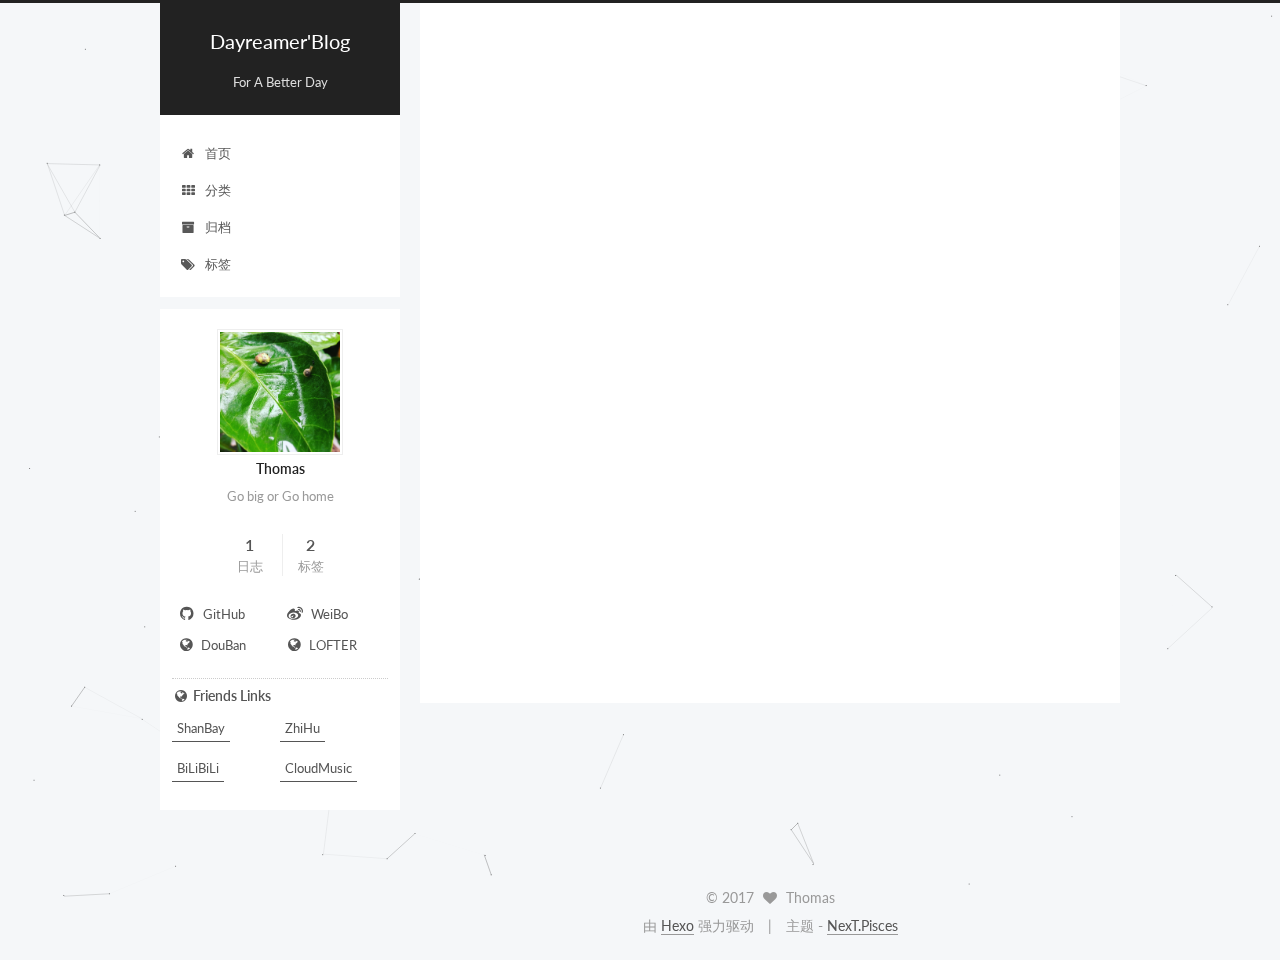
==== index.html @ f6766ced "Site updated: 2017-04-30 01:19:09" ====
<!doctype html>



  


<html class="theme-next pisces use-motion" lang="zh-Hans">
<head>
  <meta charset="UTF-8"/>
<meta http-equiv="X-UA-Compatible" content="IE=edge" />
<meta name="viewport" content="width=device-width, initial-scale=1, maximum-scale=1"/>






<meta http-equiv="Cache-Control" content="no-transform" />
<meta http-equiv="Cache-Control" content="no-siteapp" />















  
  
  <link href="/lib/fancybox/source/jquery.fancybox.css?v=2.1.5" rel="stylesheet" type="text/css" />




  
  
  
  

  
    
    
  

  

  

  

  

  
    
    
    <link href="//fonts.googleapis.com/css?family=Lato:300,300italic,400,400italic,700,700italic&subset=latin,latin-ext" rel="stylesheet" type="text/css">
  






<link href="/lib/font-awesome/css/font-awesome.min.css?v=4.6.2" rel="stylesheet" type="text/css" />

<link href="/css/main.css?v=5.1.1" rel="stylesheet" type="text/css" />


  <meta name="keywords" content="Hexo, NexT" />








  <link rel="shortcut icon" type="image/x-icon" href="/images/favicon.ico?v=5.1.1" />






<meta name="description" content="Go big or Go home">
<meta property="og:type" content="website">
<meta property="og:title" content="Dayreamer'Blog">
<meta property="og:url" content="http://yoursite.com/index.html">
<meta property="og:site_name" content="Dayreamer'Blog">
<meta property="og:description" content="Go big or Go home">
<meta name="twitter:card" content="summary">
<meta name="twitter:title" content="Dayreamer'Blog">
<meta name="twitter:description" content="Go big or Go home">



<script type="text/javascript" id="hexo.configurations">
  var NexT = window.NexT || {};
  var CONFIG = {
    root: '/',
    scheme: 'Pisces',
    sidebar: {"position":"left","display":"post","offset":12,"offset_float":0,"b2t":false,"scrollpercent":true},
    fancybox: true,
    motion: true,
    duoshuo: {
      userId: '0',
      author: '博主'
    },
    algolia: {
      applicationID: '',
      apiKey: '',
      indexName: '',
      hits: {"per_page":10},
      labels: {"input_placeholder":"Search for Posts","hits_empty":"We didn't find any results for the search: ${query}","hits_stats":"${hits} results found in ${time} ms"}
    }
  };
</script>



  <link rel="canonical" href="http://yoursite.com/"/>





  <title>Dayreamer'Blog</title>
</head>

<body itemscope itemtype="http://schema.org/WebPage" lang="zh-Hans">

  





  <script type="text/javascript">
    var _hmt = _hmt || [];
    (function() {
      var hm = document.createElement("script");
      hm.src = "https://hm.baidu.com/hm.js?fa75786626c58e3095fc54d3f6f191ac";
      var s = document.getElementsByTagName("script")[0];
      s.parentNode.insertBefore(hm, s);
    })();
  </script>










  
  
    
  

  <div class="container sidebar-position-left 
   page-home 
 ">
    <div class="headband"></div>

    <header id="header" class="header" itemscope itemtype="http://schema.org/WPHeader">
      <div class="header-inner"><div class="site-brand-wrapper">
  <div class="site-meta ">
    

    <div class="custom-logo-site-title">
      <a href="/"  class="brand" rel="start">
        <span class="logo-line-before"><i></i></span>
        <span class="site-title">Dayreamer'Blog</span>
        <span class="logo-line-after"><i></i></span>
      </a>
    </div>
      
        <p class="site-subtitle">For A Better Day</p>
      
  </div>

  <div class="site-nav-toggle">
    <button>
      <span class="btn-bar"></span>
      <span class="btn-bar"></span>
      <span class="btn-bar"></span>
    </button>
  </div>
</div>

<nav class="site-nav">
  

  
    <ul id="menu" class="menu">
      
        
        <li class="menu-item menu-item-home">
          <a href="/" rel="section">
            
              <i class="menu-item-icon fa fa-fw fa-home"></i> <br />
            
            首页
          </a>
        </li>
      
        
        <li class="menu-item menu-item-categories">
          <a href="/categories" rel="section">
            
              <i class="menu-item-icon fa fa-fw fa-th"></i> <br />
            
            分类
          </a>
        </li>
      
        
        <li class="menu-item menu-item-archives">
          <a href="/archives" rel="section">
            
              <i class="menu-item-icon fa fa-fw fa-archive"></i> <br />
            
            归档
          </a>
        </li>
      
        
        <li class="menu-item menu-item-tags">
          <a href="/tags" rel="section">
            
              <i class="menu-item-icon fa fa-fw fa-tags"></i> <br />
            
            标签
          </a>
        </li>
      

      
    </ul>
  

  
</nav>



 </div>
    </header>

    <main id="main" class="main">
      <div class="main-inner">
        <div class="content-wrap">
          <div id="content" class="content">
            
  <section id="posts" class="posts-expand">
    
      

  

  
  
  

  <article class="post post-type-normal " itemscope itemtype="http://schema.org/Article">
    <link itemprop="mainEntityOfPage" href="http://yoursite.com/2017/04/24/开篇/">

    <span hidden itemprop="author" itemscope itemtype="http://schema.org/Person">
      <meta itemprop="name" content="Thomas">
      <meta itemprop="description" content="">
      <meta itemprop="image" content="/uploads/avatar5.jpg">
    </span>

    <span hidden itemprop="publisher" itemscope itemtype="http://schema.org/Organization">
      <meta itemprop="name" content="Dayreamer'Blog">
    </span>

    
      <header class="post-header">

        
        
          <h1 class="post-title" itemprop="name headline">
            
            
              
                
                <a class="post-title-link" href="/2017/04/24/开篇/" itemprop="url">
                  First Shot
                </a>
              
            
          </h1>
        

        <div class="post-meta">
          <span class="post-time">
            
              <span class="post-meta-item-icon">
                <i class="fa fa-calendar-o"></i>
              </span>
              
                <span class="post-meta-item-text">发表于</span>
              
              <time title="创建于" itemprop="dateCreated datePublished" datetime="2017-04-24T21:05:48+08:00">
                2017-04-24
              </time>
            

            

            
          </span>

          

          
            
          

          
          

          

          

          

        </div>
      </header>
    

    <div class="post-body" itemprop="articleBody">

      
      

      
        
          <h1 id="搭建博客的原因"><a href="#搭建博客的原因" class="headerlink" title="搭建博客的原因"></a>搭建博客的原因</h1><p><br></p>
<p>　　很早之前就有自己建站搭博客的想法，可是作为一个非处女座完美主义者常常犹犹豫豫，未曾积极地尝试一下。这种完美主义倾向渐渐显露出侵害人格的一面，发展下去就是晚期的拖延症，同样强烈感觉是愈演愈烈的节奏。一面对自己要求越来越高，觉得一开始做的不完美就不愿意立刻行动；另一方面对周围的任何人事都充满了厌恶的情感。<br/><br>　　突然间想到自己这个样子好可怕，感觉到这就是别人口中冥顽不灵那类人。就如鲁迅先生说的那样：</p>
<blockquote>
<p>“不在沉默中爆发，就在沉默中消亡。”</p>
</blockquote>
          <!--noindex-->
          <div class="post-button text-center">
            <a class="btn" href="/2017/04/24/开篇/#more" rel="contents">
              阅读全文 &raquo;
            </a>
          </div>
          <!--/noindex-->
        
      
    </div>

    <div>
      
    </div>

    <div>
      
    </div>

    <div>
      
    </div>

    <footer class="post-footer">
      

      

      

      
      
        <div class="post-eof"></div>
      
    </footer>
  </article>


    
  </section>

  


          </div>
          


          

        </div>
        
          
  
  <div class="sidebar-toggle">
    <div class="sidebar-toggle-line-wrap">
      <span class="sidebar-toggle-line sidebar-toggle-line-first"></span>
      <span class="sidebar-toggle-line sidebar-toggle-line-middle"></span>
      <span class="sidebar-toggle-line sidebar-toggle-line-last"></span>
    </div>
  </div>

  <aside id="sidebar" class="sidebar">
    <div class="sidebar-inner">

      

      

      <section class="site-overview sidebar-panel sidebar-panel-active">
        <div class="site-author motion-element" itemprop="author" itemscope itemtype="http://schema.org/Person">
          <img class="site-author-image" itemprop="image"
               src="/uploads/avatar5.jpg"
               alt="Thomas" />
          <p class="site-author-name" itemprop="name">Thomas</p>
           
              <p class="site-description motion-element" itemprop="description">Go big or Go home</p>
          
        </div>
        <nav class="site-state motion-element">

          
            <div class="site-state-item site-state-posts">
              <a href="/archives">
                <span class="site-state-item-count">1</span>
                <span class="site-state-item-name">日志</span>
              </a>
            </div>
          

          

          
            
            
            <div class="site-state-item site-state-tags">
              
                <span class="site-state-item-count">2</span>
                <span class="site-state-item-name">标签</span>
              
            </div>
          

        </nav>

        

        <div class="links-of-author motion-element">
          
            
              <span class="links-of-author-item">
                <a href="https://github.com/deamonliang/" target="_blank" title="GitHub">
                  
                    <i class="fa fa-fw fa-github"></i>
                  
                  GitHub
                </a>
              </span>
            
              <span class="links-of-author-item">
                <a href="http://weibo.com/p/1005051856942305/home?from=page_100505&mod=TAB&is_all=1#place/" target="_blank" title="WeiBo">
                  
                    <i class="fa fa-fw fa-weibo"></i>
                  
                  WeiBo
                </a>
              </span>
            
              <span class="links-of-author-item">
                <a href="https://www.douban.com/people/40174459/" target="_blank" title="DouBan">
                  
                    <i class="fa fa-fw fa-globe"></i>
                  
                  DouBan
                </a>
              </span>
            
              <span class="links-of-author-item">
                <a href="http://danny-light.lofter.com/" target="_blank" title="LOFTER">
                  
                    <i class="fa fa-fw fa-globe"></i>
                  
                  LOFTER
                </a>
              </span>
            
          
        </div>

        
        

        
        
          <div class="links-of-blogroll motion-element links-of-blogroll-inline">
            <div class="links-of-blogroll-title">
              <i class="fa  fa-fw fa-globe"></i>
              Friends Links
            </div>
            <ul class="links-of-blogroll-list">
              
                <li class="links-of-blogroll-item">
                  <a href="https://www.shanbay.com/" title="ShanBay" target="_blank">ShanBay</a>
                </li>
              
                <li class="links-of-blogroll-item">
                  <a href="https://www.zhihu.com/" title="ZhiHu" target="_blank">ZhiHu</a>
                </li>
              
                <li class="links-of-blogroll-item">
                  <a href="http://www.bilibili.com/" title="BiLiBiLi" target="_blank">BiLiBiLi</a>
                </li>
              
                <li class="links-of-blogroll-item">
                  <a href="http://music.163.com/" title="CloudMusic" target="_blank">CloudMusic</a>
                </li>
              
            </ul>
          </div>
        

        


      </section>

      

      

    </div>
  </aside>


        
      </div>
    </main>

    <footer id="footer" class="footer">
      <div class="footer-inner">
        <div class="copyright" >
  
  &copy; 
  <span itemprop="copyrightYear">2017</span>
  <span class="with-love">
    <i class="fa fa-heart"></i>
  </span>
  <span class="author" itemprop="copyrightHolder">Thomas</span>
</div>


<div class="powered-by">
  由 <a class="theme-link" href="https://hexo.io">Hexo</a> 强力驱动
</div>

<div class="theme-info">
  主题 -
  <a class="theme-link" href="https://github.com/iissnan/hexo-theme-next">
    NexT.Pisces
  </a>
</div>


        

        
      </div>
    </footer>

    
      <div class="back-to-top">
        <i class="fa fa-arrow-up"></i>
        
          <span id="scrollpercent"><span>0</span>%</span>
        
      </div>
    

  </div>

  

<script type="text/javascript">
  if (Object.prototype.toString.call(window.Promise) !== '[object Function]') {
    window.Promise = null;
  }
</script>









  


  











  
  <script type="text/javascript" src="/lib/jquery/index.js?v=2.1.3"></script>

  
  <script type="text/javascript" src="/lib/fastclick/lib/fastclick.min.js?v=1.0.6"></script>

  
  <script type="text/javascript" src="/lib/jquery_lazyload/jquery.lazyload.js?v=1.9.7"></script>

  
  <script type="text/javascript" src="/lib/velocity/velocity.min.js?v=1.2.1"></script>

  
  <script type="text/javascript" src="/lib/velocity/velocity.ui.min.js?v=1.2.1"></script>

  
  <script type="text/javascript" src="/lib/fancybox/source/jquery.fancybox.pack.js?v=2.1.5"></script>

  
  <script type="text/javascript" src="/lib/canvas-nest/canvas-nest.min.js"></script>


  


  <script type="text/javascript" src="/js/src/utils.js?v=5.1.1"></script>

  <script type="text/javascript" src="/js/src/motion.js?v=5.1.1"></script>



  
  


  <script type="text/javascript" src="/js/src/affix.js?v=5.1.1"></script>

  <script type="text/javascript" src="/js/src/schemes/pisces.js?v=5.1.1"></script>



  

  


  <script type="text/javascript" src="/js/src/bootstrap.js?v=5.1.1"></script>



  


  




	





  
    
    <script>
      var cloudTieConfig = {
        url: document.location.href, 
        sourceId: "",
        productKey: "25188c0e42d94dc2b8a0b5370835793b",
        target: "cloud-tie-wrapper"
      };
    </script>
    <script src="https://img1.ws.126.net/f2e/tie/yun/sdk/loader.js"></script>
  










  





  

  

  

  

  

</body>
</html>
---- css/main.css ----
/* normalize.css v3.0.2 | MIT License | git.io/normalize */
html {
  font-family: sans-serif; /* 1 */
  -ms-text-size-adjust: 100%; /* 2 */
  -webkit-text-size-adjust: 100%; /* 2 */
}
body {
  margin: 0;
}
article,
aside,
details,
figcaption,
figure,
footer,
header,
hgroup,
main,
menu,
nav,
section,
summary {
  display: block;
}
audio,
canvas,
progress,
video {
  display: inline-block; /* 1 */
  vertical-align: baseline; /* 2 */
}
audio:not([controls]) {
  display: none;
  height: 0;
}
[hidden],
template {
  display: none;
}
a {
  background-color: transparent;
}
a:active,
a:hover {
  outline: 0;
}
abbr[title] {
  border-bottom: 1px dotted;
}
b,
strong {
  font-weight: bold;
}
dfn {
  font-style: italic;
}
h1 {
  font-size: 2em;
  margin: 0.67em 0;
}
mark {
  background: #ff0;
  color: #000;
}
small {
  font-size: 80%;
}
sub,
sup {
  font-size: 75%;
  line-height: 0;
  position: relative;
  vertical-align: baseline;
}
sup {
  top: -0.5em;
}
sub {
  bottom: -0.25em;
}
img {
  border: 0;
}
svg:not(:root) {
  overflow: hidden;
}
figure {
  margin: 1em 40px;
}
hr {
  -moz-box-sizing: content-box;
  box-sizing: content-box;
  height: 0;
}
pre {
  overflow: auto;
}
code,
kbd,
pre,
samp {
  font-family: monospace, monospace;
  font-size: 1em;
}
button,
input,
optgroup,
select,
textarea {
  color: inherit; /* 1 */
  font: inherit; /* 2 */
  margin: 0; /* 3 */
}
button {
  overflow: visible;
}
button,
select {
  text-transform: none;
}
button,
html input[type="button"],
input[type="reset"],
input[type="submit"] {
  -webkit-appearance: button; /* 2 */
  cursor: pointer; /* 3 */
}
button[disabled],
html input[disabled] {
  cursor: default;
}
button::-moz-focus-inner,
input::-moz-focus-inner {
  border: 0;
  padding: 0;
}
input {
  line-height: normal;
}
input[type="checkbox"],
input[type="radio"] {
  box-sizing: border-box; /* 1 */
  padding: 0; /* 2 */
}
input[type="number"]::-webkit-inner-spin-button,
input[type="number"]::-webkit-outer-spin-button {
  height: auto;
}
input[type="search"] {
  -webkit-appearance: textfield; /* 1 */
  -moz-box-sizing: content-box;
  -webkit-box-sizing: content-box; /* 2 */
  box-sizing: content-box;
}
input[type="search"]::-webkit-search-cancel-button,
input[type="search"]::-webkit-search-decoration {
  -webkit-appearance: none;
}
fieldset {
  border: 1px solid #c0c0c0;
  margin: 0 2px;
  padding: 0.35em 0.625em 0.75em;
}
legend {
  border: 0; /* 1 */
  padding: 0; /* 2 */
}
textarea {
  overflow: auto;
}
optgroup {
  font-weight: bold;
}
table {
  border-collapse: collapse;
  border-spacing: 0;
}
td,
th {
  padding: 0;
}
::selection {
  background: #262a30;
  color: #fff;
}
body {
  position: relative;
  font-family: 'Lato', "PingFang SC", "Microsoft YaHei", sans-serif;
  font-size: 14px;
  line-height: 2;
  color: #555;
  background: #f5f7f9;
}
@media (max-width: 767px) {
  body {
    padding-right: 0 !important;
  }
}
@media (min-width: 768px) and (max-width: 991px) {
  body {
    padding-right: 0 !important;
  }
}
@media (min-width: 1600px) {
  body {
    font-size: 16px;
  }
}
h1,
h2,
h3,
h4,
h5,
h6 {
  margin: 0;
  padding: 0;
  font-weight: bold;
  line-height: 1.5;
  font-family: 'Lato', "PingFang SC", "Microsoft YaHei", sans-serif;
}
h2,
h3,
h4,
h5,
h6 {
  margin: 20px 0 15px;
}
h1 {
  font-size: 22px;
}
@media (max-width: 767px) {
  h1 {
    font-size: 18px;
  }
}
h2 {
  font-size: 20px;
}
@media (max-width: 767px) {
  h2 {
    font-size: 16px;
  }
}
h3 {
  font-size: 18px;
}
@media (max-width: 767px) {
  h3 {
    font-size: 14px;
  }
}
h4 {
  font-size: 16px;
}
@media (max-width: 767px) {
  h4 {
    font-size: 12px;
  }
}
h5 {
  font-size: 14px;
}
@media (max-width: 767px) {
  h5 {
    font-size: 10px;
  }
}
h6 {
  font-size: 12px;
}
@media (max-width: 767px) {
  h6 {
    font-size: 8px;
  }
}
p {
  margin: 0 0 25px 0;
}
a {
  color: #555;
  text-decoration: none;
  border-bottom: 1px solid #999;
  word-wrap: break-word;
}
a:hover {
  color: #222;
  border-bottom-color: #222;
}
blockquote {
  margin: 0;
  padding: 0;
}
img {
  display: block;
  margin: auto;
  max-width: 100%;
  height: auto;
}
hr {
  margin: 40px 0;
  height: 3px;
  border: none;
  background-color: #ddd;
  background-image: repeating-linear-gradient(-45deg, #fff, #fff 4px, transparent 4px, transparent 8px);
}
blockquote {
  padding: 0 15px;
  color: #666;
  border-left: 4px solid #ddd;
}
blockquote cite::before {
  content: "-";
  padding: 0 5px;
}
dt {
  font-weight: 700;
}
dd {
  margin: 0;
  padding: 0;
}
.text-left {
  text-align: left;
}
.text-center {
  text-align: center;
}
.text-right {
  text-align: right;
}
.text-justify {
  text-align: justify;
}
.text-nowrap {
  white-space: nowrap;
}
.text-lowercase {
  text-transform: lowercase;
}
.text-uppercase {
  text-transform: uppercase;
}
.text-capitalize {
  text-transform: capitalize;
}
.center-block {
  display: block;
  margin-left: auto;
  margin-right: auto;
}
.clearfix:before,
.clearfix:after {
  content: " ";
  display: table;
}
.clearfix:after {
  clear: both;
}
.pullquote {
  width: 45%;
}
.pullquote.left {
  float: left;
  margin-left: 5px;
  margin-right: 10px;
}
.pullquote.right {
  float: right;
  margin-left: 10px;
  margin-right: 5px;
}
.affix.affix.affix {
  position: fixed;
}
.translation {
  margin-top: -20px;
  font-size: 14px;
  color: #999;
}
.scrollbar-measure {
  width: 100px;
  height: 100px;
  overflow: scroll;
  position: absolute;
  top: -9999px;
}
.use-motion .motion-element {
  opacity: 0;
}
table {
  margin: 20px 0;
  width: 100%;
  border-collapse: collapse;
  border-spacing: 0;
  border: 1px solid #ddd;
  font-size: 14px;
  table-layout: fixed;
  word-wrap: break-all;
}
table>tbody>tr:nth-of-type(odd) {
  background-color: #f9f9f9;
}
table>tbody>tr:hover {
  background-color: #f5f5f5;
}
caption,
th,
td {
  padding: 8px;
  text-align: left;
  vertical-align: middle;
  font-weight: normal;
}
th,
td {
  border-bottom: 3px solid #ddd;
  border-right: 1px solid #eee;
}
th {
  padding-bottom: 10px;
  font-weight: 700;
}
td {
  border-bottom-width: 1px;
}
html,
body {
  height: 100%;
}
.container {
  position: relative;
  min-height: 100%;
}
.header-inner {
  margin: 0 auto;
  padding: 100px 0 70px;
  width: 700px;
}
@media (min-width: 1600px) {
  .container .header-inner {
    width: 900px;
  }
}
.main {
  padding-bottom: 150px;
}
.main-inner {
  margin: 0 auto;
  width: 700px;
}
@media (min-width: 1600px) {
  .container .main-inner {
    width: 900px;
  }
}
.footer {
  position: absolute;
  left: 0;
  bottom: 0;
  width: 100%;
  min-height: 50px;
}
.footer-inner {
  box-sizing: border-box;
  margin: 20px auto;
  width: 700px;
}
@media (min-width: 1600px) {
  .container .footer-inner {
    width: 900px;
  }
}
pre,
.highlight {
  overflow: auto;
  margin: 20px 0;
  padding: 0;
  font-size: 13px;
  color: #4d4d4c;
  background: #f7f7f7;
  line-height: 1.6;
}
pre,
code {
  font-family: consolas, Menlo, "PingFang SC", "Microsoft YaHei", monospace;
}
code {
  padding: 2px 4px;
  word-wrap: break-word;
  color: #555;
  background: #eee;
  border-radius: 3px;
  font-size: 13px;
}
pre code {
  padding: 0;
  color: #4d4d4c;
  background: none;
  text-shadow: none;
}
.highlight {
  border-radius: 1px;
}
.highlight pre {
  border: none;
  margin: 0;
  padding: 10px 0;
}
.highlight table {
  margin: 0;
  width: auto;
  border: none;
}
.highlight td {
  border: none;
  padding: 0;
}
.highlight figcaption {
  font-size: 1em;
  color: #4d4d4c;
  line-height: 1em;
  margin-bottom: 1em;
}
.highlight figcaption:before,
.highlight figcaption:after {
  content: " ";
  display: table;
}
.highlight figcaption:after {
  clear: both;
}
.highlight figcaption a {
  float: right;
  color: #4d4d4c;
}
.highlight figcaption a:hover {
  border-bottom-color: #4d4d4c;
}
.highlight .gutter pre {
  padding-left: 10px;
  padding-right: 10px;
  color: #869194;
  text-align: right;
  background-color: #eff2f3;
}
.highlight .code pre {
  width: 100%;
  padding-left: 10px;
  padding-right: 10px;
  background-color: #f7f7f7;
}
.highlight .line {
  height: 20px;
}
.gutter {
  -webkit-user-select: none;
  -moz-user-select: none;
  -ms-user-select: none;
  user-select: none;
}
.gist table {
  width: auto;
}
.gist table td {
  border: none;
}
pre .deletion {
  background: #fdd;
}
pre .addition {
  background: #dfd;
}
pre .meta {
  color: #8959a8;
}
pre .comment {
  color: #8e908c;
}
pre .variable,
pre .attribute,
pre .tag,
pre .regexp,
pre .ruby .constant,
pre .xml .tag .title,
pre .xml .pi,
pre .xml .doctype,
pre .html .doctype,
pre .css .id,
pre .css .class,
pre .css .pseudo {
  color: #c82829;
}
pre .number,
pre .preprocessor,
pre .built_in,
pre .literal,
pre .params,
pre .constant,
pre .command {
  color: #f5871f;
}
pre .ruby .class .title,
pre .css .rules .attribute,
pre .string,
pre .value,
pre .inheritance,
pre .header,
pre .ruby .symbol,
pre .xml .cdata,
pre .special,
pre .number,
pre .formula {
  color: #718c00;
}
pre .title,
pre .css .hexcolor {
  color: #3e999f;
}
pre .function,
pre .python .decorator,
pre .python .title,
pre .ruby .function .title,
pre .ruby .title .keyword,
pre .perl .sub,
pre .javascript .title,
pre .coffeescript .title {
  color: #4271ae;
}
pre .keyword,
pre .javascript .function {
  color: #8959a8;
}
.full-image.full-image.full-image {
  border: none;
  max-width: 100%;
  width: auto;
  margin: 20px auto;
}
@media (min-width: 992px) {
  .full-image.full-image.full-image {
    max-width: none;
    width: 118%;
    margin: 0 -9%;
  }
}
.blockquote-center,
.page-home .post-type-quote blockquote,
.page-post-detail .post-type-quote blockquote {
  position: relative;
  margin: 40px 0;
  padding: 0;
  border-left: none;
  text-align: center;
}
.blockquote-center::before,
.page-home .post-type-quote blockquote::before,
.page-post-detail .post-type-quote blockquote::before,
.blockquote-center::after,
.page-home .post-type-quote blockquote::after,
.page-post-detail .post-type-quote blockquote::after {
  position: absolute;
  content: ' ';
  display: block;
  width: 100%;
  height: 24px;
  opacity: 0.2;
  background-repeat: no-repeat;
  background-position: 0 -6px;
  background-size: 22px 22px;
}
.blockquote-center::before,
.page-home .post-type-quote blockquote::before,
.page-post-detail .post-type-quote blockquote::before {
  top: -20px;
  background-image: url("../images/quote-l.svg");
  border-top: 1px solid #ccc;
}
.blockquote-center::after,
.page-home .post-type-quote blockquote::after,
.page-post-detail .post-type-quote blockquote::after {
  bottom: -20px;
  background-image: url("../images/quote-r.svg");
  border-bottom: 1px solid #ccc;
  background-position: 100% 8px;
}
.blockquote-center p,
.page-home .post-type-quote blockquote p,
.page-post-detail .post-type-quote blockquote p,
.blockquote-center div,
.page-home .post-type-quote blockquote div,
.page-post-detail .post-type-quote blockquote div {
  text-align: center;
}
.post .post-body .group-picture img {
  box-sizing: border-box;
  padding: 0 3px;
  border: none;
}
.post .group-picture-row {
  overflow: hidden;
  margin-top: 6px;
}
.post .group-picture-row:first-child {
  margin-top: 0;
}
.post .group-picture-column {
  float: left;
}
.page-post-detail .post-body .group-picture-column {
  float: none;
  margin-top: 10px;
  width: auto !important;
}
.page-post-detail .post-body .group-picture-column img {
  margin: 0 auto;
}
.page-archive .group-picture-container {
  overflow: hidden;
}
.page-archive .group-picture-row {
  float: left;
}
.page-archive .group-picture-row:first-child {
  margin-top: 6px;
}
.page-archive .group-picture-column {
  max-width: 150px;
  max-height: 150px;
}
.note {
  padding: 20px;
  margin: 20px 0;
  border: 1px solid #eee;
  border-left-width: 5px;
  border-radius: 3px;
}
.note h2,
.note h3,
.note h4,
.note h5,
.note h6 {
  margin-top: 0;
  margin-bottom: 5px;
}
.note p:last-child {
  margin-bottom: 0;
}
.note code {
  border-radius: 3px;
}
.note+.note {
  margin-top: -5px;
}
.default {
  border-left-color: #777;
}
.default h2,
.default h3,
.default h4,
.default h5,
.default h6 {
  color: #777;
}
.primary {
  border-left-color: #428bca;
}
.primary h2,
.primary h3,
.primary h4,
.primary h5,
.primary h6 {
  color: #428bca;
}
.success {
  border-left-color: #5cb85c;
}
.success h2,
.success h3,
.success h4,
.success h5,
.success h6 {
  color: #5cb85c;
}
.danger {
  border-left-color: #d9534f;
}
.danger h2,
.danger h3,
.danger h4,
.danger h5,
.danger h6 {
  color: #d9534f;
}
.warning {
  border-left-color: #f0ad4e;
}
.warning h2,
.warning h3,
.warning h4,
.warning h5,
.warning h6 {
  color: #f0ad4e;
}
.info {
  border-left-color: #5bc0de;
}
.info h2,
.info h3,
.info h4,
.info h5,
.info h6 {
  color: #5bc0de;
}
.btn {
  display: inline-block;
  padding: 0 20px;
  font-size: 14px;
  color: #fff;
  background: #222;
  border: 2px solid #555;
  text-decoration: none;
  border-radius: 0;
  transition-property: background-color;
  transition-duration: 0.2s;
  transition-timing-function: ease-in-out;
  transition-delay: 0s;
}
.btn:hover,
.post-button .btn:hover {
  border-color: #222;
  color: #fff;
  background: #222;
}
.btn-bar {
  display: block;
  width: 22px;
  height: 2px;
  background: #555;
  border-radius: 1px;
}
.btn-bar+.btn-bar {
  margin-top: 4px;
}
.pagination {
  margin: 120px 0 40px;
  text-align: center;
  border-top: 1px solid #eee;
}
.page-number-basic,
.pagination .prev,
.pagination .next,
.pagination .page-number,
.pagination .space {
  display: inline-block;
  position: relative;
  top: -1px;
  margin: 0 10px;
  padding: 0 10px;
  line-height: 30px;
}
@media (max-width: 767px) {
  .page-number-basic,
  .pagination .prev,
  .pagination .next,
  .pagination .page-number,
  .pagination .space {
    margin: 0 5px;
  }
}
.pagination .prev,
.pagination .next,
.pagination .page-number {
  border-bottom: 0;
  border-top: 1px solid #eee;
  transition-property: border-color;
  transition-duration: 0.2s;
  transition-timing-function: ease-in-out;
  transition-delay: 0s;
}
.pagination .prev:hover,
.pagination .next:hover,
.pagination .page-number:hover {
  border-top-color: #222;
}
.pagination .space {
  padding: 0;
  margin: 0;
}
.pagination .prev {
  margin-left: 0;
}
.pagination .next {
  margin-right: 0;
}
.pagination .page-number.current {
  color: #fff;
  background: #ccc;
  border-top-color: #ccc;
}
@media (max-width: 767px) {
  .pagination {
    border-top: none;
  }
  .pagination .prev,
  .pagination .next,
  .pagination .page-number {
    margin-bottom: 10px;
    border-top: 0;
    border-bottom: 1px solid #eee;
  }
  .pagination .prev:hover,
  .pagination .next:hover,
  .pagination .page-number:hover {
    border-bottom-color: #222;
  }
}
.comments {
  margin: 60px 20px 0;
}
.tag-cloud {
  text-align: center;
}
.tag-cloud a {
  display: inline-block;
  margin: 10px;
}
.back-to-top {
  box-sizing: border-box;
  position: fixed;
  bottom: -100px;
  right: 30px;
  z-index: 1050;
  padding: 0 6px;
  width: initial;
  background: #222;
  font-size: 12px;
  opacity: 0.6;
  color: #fff;
  cursor: pointer;
  text-align: center;
  -webkit-transform: translateZ(0);
  transition-property: bottom;
  transition-duration: 0.2s;
  transition-timing-function: ease-in-out;
  transition-delay: 0s;
}
@media (max-width: 767px) {
  .back-to-top {
    display: none;
  }
}
@media (min-width: 768px) and (max-width: 991px) {
  .back-to-top {
    display: none;
  }
}
.back-to-top.back-to-top-on {
  bottom: 30px;
}
.header {
  background: transparent;
}
.header-inner {
  position: relative;
}
.headband {
  height: 3px;
  background: #222;
}
.site-meta {
  margin: 0;
  text-align: center;
}
@media (max-width: 767px) {
  .site-meta {
    text-align: center;
  }
}
.brand {
  position: relative;
  display: inline-block;
  padding: 0 40px;
  color: #fff;
  background: #222;
  border-bottom: none;
}
.brand:hover {
  color: #fff;
}
.logo {
  display: inline-block;
  margin-right: 5px;
  line-height: 36px;
  vertical-align: top;
}
.site-title {
  display: inline-block;
  vertical-align: top;
  line-height: 36px;
  font-size: 20px;
  font-weight: normal;
  font-family: 'Lato', "PingFang SC", "Microsoft YaHei", sans-serif;
}
.site-subtitle {
  margin-top: 10px;
  font-size: 13px;
  color: #ddd;
}
.use-motion .brand {
  opacity: 0;
}
.use-motion .logo,
.use-motion .site-title,
.use-motion .site-subtitle {
  opacity: 0;
  position: relative;
  top: -10px;
}
.site-nav-toggle {
  display: none;
  position: absolute;
  top: 10px;
  left: 10px;
}
@media (max-width: 767px) {
  .site-nav-toggle {
    display: block;
  }
}
.site-nav-toggle button {
  margin-top: 2px;
  padding: 9px 10px;
  background: transparent;
  border: none;
}
@media (max-width: 767px) {
  .site-nav {
    display: none;
    margin: 0 -10px;
    padding: 0 10px;
    clear: both;
    border-top: 1px solid #ddd;
  }
}
@media (min-width: 768px) and (max-width: 991px) {
  .site-nav {
    display: block !important;
  }
}
@media (min-width: 992px) {
  .site-nav {
    display: block !important;
  }
}
.menu {
  margin-top: 20px;
  padding-left: 0;
  text-align: center;
}
.menu .menu-item {
  display: inline-block;
  margin: 0 10px;
  list-style: none;
}
@media screen and (max-width: 767px) {
  .menu .menu-item {
    margin-top: 10px;
  }
}
.menu .menu-item a {
  display: block;
  font-size: 13px;
  line-height: inherit;
  border-bottom: 1px solid transparent;
  transition-property: border-color;
  transition-duration: 0.2s;
  transition-timing-function: ease-in-out;
  transition-delay: 0s;
}
.menu .menu-item a:hover,
.menu-item-active a {
  border-bottom-color: #222;
}
.menu .menu-item .fa {
  margin-right: 5px;
}
.use-motion .menu-item {
  opacity: 0;
}
.post-body {
  font-family: 'Lato', "PingFang SC", "Microsoft YaHei", sans-serif;
}
@media (max-width: 767px) {
  .post-body {
    word-break: break-word;
  }
}
.post-body .fancybox img {
  display: block !important;
  margin: 0 auto;
  cursor: pointer;
  cursor: zoom-in;
  cursor: -webkit-zoom-in;
}
.post-body .image-caption,
.post-body .figure .caption {
  margin: 10px auto 15px;
  text-align: center;
  font-size: 14px;
  color: #999;
  font-weight: bold;
  line-height: 1;
}
.post-sticky-flag {
  display: inline-block;
  font-size: 16px;
  -ms-transform: rotate(30deg);
  -webkit-transform: rotate(30deg);
  -moz-transform: rotate(30deg);
  -ms-transform: rotate(30deg);
  -o-transform: rotate(30deg);
  transform: rotate(30deg);
}
.posts-expand {
  padding-top: 40px;
}
@media (max-width: 767px) {
  .posts-expand {
    margin: 0 20px;
  }
  .post-body pre {
    padding: 10px;
  }
  .post-body pre .gutter pre {
    padding-right: 10px;
  }
  .post-body .highlight {
    margin-left: 0px;
    margin-right: 0px;
    padding: 0;
  }
  .post-body .highlight .gutter pre {
    padding-right: 10px;
  }
}
@media (min-width: 992px) {
  .posts-expand .post-body {
    text-align: justify;
  }
}
.posts-expand .post-body h2,
.posts-expand .post-body h3,
.posts-expand .post-body h4,
.posts-expand .post-body h5,
.posts-expand .post-body h6 {
  padding-top: 10px;
}
.posts-expand .post-body h2 .header-anchor,
.posts-expand .post-body h3 .header-anchor,
.posts-expand .post-body h4 .header-anchor,
.posts-expand .post-body h5 .header-anchor,
.posts-expand .post-body h6 .header-anchor {
  float: right;
  margin-left: 10px;
  color: #ccc;
  border-bottom-style: none;
  visibility: hidden;
}
.posts-expand .post-body h2 .header-anchor:hover,
.posts-expand .post-body h3 .header-anchor:hover,
.posts-expand .post-body h4 .header-anchor:hover,
.posts-expand .post-body h5 .header-anchor:hover,
.posts-expand .post-body h6 .header-anchor:hover {
  color: inherit;
}
.posts-expand .post-body h2:hover .header-anchor,
.posts-expand .post-body h3:hover .header-anchor,
.posts-expand .post-body h4:hover .header-anchor,
.posts-expand .post-body h5:hover .header-anchor,
.posts-expand .post-body h6:hover .header-anchor {
  visibility: visible;
}
.posts-expand .post-body ul li {
  list-style: circle;
}
.posts-expand .post-body img {
  box-sizing: border-box;
  margin: auto;
  padding: 3px;
  border: 1px solid #ddd;
}
.posts-expand .fancybox img {
  margin: 0 auto;
}
@media (max-width: 767px) {
  .posts-collapse {
    margin: 0 20px;
  }
  .posts-collapse .post-title,
  .posts-collapse .post-meta {
    display: block;
    width: auto;
    text-align: left;
  }
}
.posts-collapse {
  position: relative;
  z-index: 1010;
  margin-left: 55px;
}
.posts-collapse::after {
  content: " ";
  position: absolute;
  top: 20px;
  left: 0;
  margin-left: -2px;
  width: 4px;
  height: 100%;
  background: #f5f5f5;
  z-index: -1;
}
@media (max-width: 767px) {
  .posts-collapse {
    margin: 0 20px;
  }
}
.posts-collapse .collection-title {
  position: relative;
  margin: 60px 0;
}
.posts-collapse .collection-title h2 {
  margin-left: 20px;
}
.posts-collapse .collection-title small {
  color: #bbb;
}
.posts-collapse .collection-title::before {
  content: " ";
  position: absolute;
  left: 0;
  top: 50%;
  margin-left: -4px;
  margin-top: -4px;
  width: 8px;
  height: 8px;
  background: #bbb;
  border-radius: 50%;
}
.posts-collapse .post {
  margin: 30px 0;
}
.posts-collapse .post-header {
  position: relative;
  transition-duration: 0.2s;
  transition-timing-function: ease-in-out;
  transition-delay: 0s;
  transition-property: border;
  border-bottom: 1px dashed #ccc;
}
.posts-collapse .post-header::before {
  content: " ";
  position: absolute;
  left: 0;
  top: 12px;
  width: 6px;
  height: 6px;
  margin-left: -4px;
  background: #bbb;
  border-radius: 50%;
  border: 1px solid #fff;
  transition-duration: 0.2s;
  transition-timing-function: ease-in-out;
  transition-delay: 0s;
  transition-property: background;
}
.posts-collapse .post-header:hover {
  border-bottom-color: #666;
}
.posts-collapse .post-header:hover::before {
  background: #222;
}
.posts-collapse .post-meta {
  position: absolute;
  font-size: 12px;
  left: 20px;
  top: 5px;
}
.posts-collapse .post-comments-count {
  display: none;
}
.posts-collapse .post-title {
  margin-left: 60px;
  font-size: 16px;
  font-weight: normal;
  line-height: inherit;
}
.posts-collapse .post-title::after {
  margin-left: 3px;
  opacity: 0.6;
}
.posts-collapse .post-title a {
  color: #666;
  border-bottom: none;
}
.page-home .post-type-quote .post-header,
.page-post-detail .post-type-quote .post-header,
.page-home .post-type-quote .post-tags,
.page-post-detail .post-type-quote .post-tags {
  display: none;
}
.posts-expand .post-title {
  font-size: 26px;
  text-align: center;
  word-break: break-word;
  font-weight: 400;
}
@media (max-width: 767px) {
  .posts-expand .post-title {
    font-size: 22px;
  }
}
.posts-expand .post-title-link {
  display: inline-block;
  position: relative;
  color: #555;
  border-bottom: none;
  line-height: 1.2;
  vertical-align: top;
}
.posts-expand .post-title-link::before {
  content: "";
  position: absolute;
  width: 100%;
  height: 2px;
  bottom: 0;
  left: 0;
  background-color: #000;
  visibility: hidden;
  -webkit-transform: scaleX(0);
  -moz-transform: scaleX(0);
  -ms-transform: scaleX(0);
  -o-transform: scaleX(0);
  transform: scaleX(0);
  transition-duration: 0.2s;
  transition-timing-function: ease-in-out;
  transition-delay: 0s;
}
.posts-expand .post-title-link:hover::before {
  visibility: visible;
  -webkit-transform: scaleX(1);
  -moz-transform: scaleX(1);
  -ms-transform: scaleX(1);
  -o-transform: scaleX(1);
  transform: scaleX(1);
}
.posts-expand .post-title-link .fa {
  font-size: 16px;
}
.posts-expand .post-meta {
  margin: 3px 0 60px 0;
  color: #999;
  font-family: 'Lato', "PingFang SC", "Microsoft YaHei", sans-serif;
  font-size: 12px;
  text-align: center;
}
.posts-expand .post-meta .post-category-list {
  display: inline-block;
  margin: 0;
  padding: 3px;
}
.posts-expand .post-meta .post-category-list-link {
  color: #999;
}
.posts-expand .post-meta .post-description {
  font-size: 14px;
  margin-top: 2px;
}
.post-wordcount {
  display: inline-block;
}
.post-meta-divider {
  margin: 0 0.5em;
}
.post-meta-item-icon {
  margin-right: 3px;
}
@media (min-width: 768px) and (max-width: 991px) {
  .post-meta-item-icon {
    display: inline-block;
  }
}
@media (max-width: 767px) {
  .post-meta-item-icon {
    display: inline-block;
  }
}
@media (min-width: 768px) and (max-width: 991px) {
  .post-meta-item-text {
    display: none;
  }
}
@media (max-width: 767px) {
  .post-meta-item-text {
    display: none;
  }
}
@media (max-width: 767px) {
  .posts-expand .post-comments-count {
    display: none;
  }
}
.social-like {
  font-size: 14px;
  height: 20px;
  text-align: center;
  border-top: 1px solid #eee;
  padding-top: 9px;
  margin-top: 45px;
  display: flex;
  justify-content: center;
}
.vk_like {
  width: 85px;
  height: 21px;
  padding-top: 7px;
  align-self: center;
}
.fb_like {
  height: 30px;
  align-self: center;
}
.post-button {
  margin-top: 50px;
}
.post-button .btn {
  color: #555;
  font-size: 14px;
  background: #fff;
  border-radius: 2px;
  line-height: 2;
  margin: 0 4px 8px 4px;
}
.post-button .fa-fw {
  width: 1.285714285714286em;
  text-align: left;
}
.posts-expand .post-tags {
  margin-top: 40px;
  text-align: center;
}
.posts-expand .post-tags a {
  display: inline-block;
  margin-right: 10px;
  font-size: 13px;
}
.post-nav {
  display: table;
  margin-top: 15px;
  width: 100%;
  border-top: 1px solid #eee;
}
.post-nav-divider {
  display: table-cell;
  width: 10%;
}
.post-nav-item {
  display: table-cell;
  padding: 10px 0 0 0;
  width: 45%;
  vertical-align: top;
}
.post-nav-item a {
  position: relative;
  display: block;
  line-height: 25px;
  font-size: 14px;
  color: #555;
  border-bottom: none;
}
.post-nav-item a:hover {
  color: #222;
  border-bottom: none;
}
.post-nav-item a:active {
  top: 2px;
}
.post-nav-item .fa {
  position: absolute;
  top: 8px;
  left: 0;
  font-size: 12px;
}
.post-nav-next a {
  padding-left: 15px;
}
.post-nav-prev {
  text-align: right;
}
.post-nav-prev a {
  padding-right: 15px;
}
.post-nav-prev .fa {
  right: 0;
  left: auto;
}
.posts-expand .post-eof {
  display: block;
  margin: 80px auto 60px;
  width: 8%;
  height: 1px;
  background: #ccc;
  text-align: center;
}
.post:last-child .post-eof.post-eof.post-eof {
  display: none;
}
.post-gallery {
  display: table;
  table-layout: fixed;
  width: 100%;
  border-collapse: separate;
}
.post-gallery-row {
  display: table-row;
}
.post-gallery .post-gallery-img {
  display: table-cell;
  text-align: center;
  vertical-align: middle;
  border: none;
}
.post-gallery .post-gallery-img img {
  max-width: 100%;
  max-height: 100%;
  border: none;
}
.fancybox-close,
.fancybox-close:hover {
  border: none;
}
.sidebar {
  position: fixed;
  right: 0;
  top: 0;
  bottom: 0;
  width: 0;
  z-index: 1040;
  box-shadow: inset 0 2px 6px #000;
  background: #222;
  -webkit-transform: translateZ(0);
}
.sidebar a {
  color: #999;
  border-bottom-color: #555;
}
.sidebar a:hover {
  color: #eee;
}
@media (min-width: 768px) and (max-width: 991px) {
  .sidebar {
    display: none !important;
  }
}
@media (max-width: 767px) {
  .sidebar {
    display: none !important;
  }
}
.sidebar-inner {
  position: relative;
  padding: 20px 10px;
  color: #999;
  text-align: center;
}
.sidebar-toggle {
  position: fixed;
  right: 30px;
  bottom: 45px;
  width: 14px;
  height: 14px;
  padding: 5px;
  background: #222;
  line-height: 0;
  z-index: 1050;
  cursor: pointer;
  -webkit-transform: translateZ(0);
}
@media (min-width: 768px) and (max-width: 991px) {
  .sidebar-toggle {
    display: none;
  }
}
@media (max-width: 767px) {
  .sidebar-toggle {
    display: none;
  }
}
.sidebar-toggle-line {
  position: relative;
  display: inline-block;
  vertical-align: top;
  height: 2px;
  width: 100%;
  background: #fff;
  margin-top: 3px;
}
.sidebar-toggle-line:first-child {
  margin-top: 0;
}
.site-author-image {
  display: block;
  margin: 0 auto;
  padding: 2px;
  max-width: 120px;
  height: auto;
  border: 1px solid #eee;
}
.site-author-name {
  margin: 0;
  text-align: center;
  color: #222;
  font-weight: 600;
}
.site-description {
  margin-top: 0;
  text-align: center;
  font-size: 13px;
  color: #999;
}
.site-state {
  overflow: hidden;
  line-height: 1.4;
  white-space: nowrap;
  text-align: center;
}
.site-state-item {
  display: inline-block;
  padding: 0 15px;
  border-left: 1px solid #eee;
}
.site-state-item:first-child {
  border-left: none;
}
.site-state-item a {
  border-bottom: none;
}
.site-state-item-count {
  display: block;
  text-align: center;
  color: inherit;
  font-weight: 600;
  font-size: 16px;
}
.site-state-item-name {
  font-size: 13px;
  color: #999;
}
.feed-link {
  margin-top: 20px;
}
.feed-link a {
  display: inline-block;
  padding: 0 15px;
  color: #fc6423;
  border: 1px solid #fc6423;
  border-radius: 4px;
}
.feed-link a i {
  color: #fc6423;
  font-size: 14px;
}
.feed-link a:hover {
  color: #fff;
  background: #fc6423;
}
.feed-link a:hover i {
  color: #fff;
}
.links-of-author {
  margin-top: 20px;
}
.links-of-author a {
  display: inline-block;
  vertical-align: middle;
  margin-right: 10px;
  margin-bottom: 10px;
  border-bottom-color: #555;
  font-size: 13px;
}
.links-of-author a:before {
  display: inline-block;
  vertical-align: middle;
  margin-right: 3px;
  content: " ";
  width: 4px;
  height: 4px;
  border-radius: 50%;
  background: #13d41c;
}
.links-of-blogroll {
  font-size: 13px;
}
.links-of-blogroll-title {
  margin-top: 20px;
  font-size: 14px;
  font-weight: 600;
}
.links-of-blogroll-list {
  margin: 0;
  padding: 0;
  list-style: none;
}
.links-of-blogroll-item {
  padding: 2px 10px;
}
.sidebar-nav {
  margin: 0 0 20px;
  padding-left: 0;
}
.sidebar-nav li {
  display: inline-block;
  cursor: pointer;
  border-bottom: 1px solid transparent;
  font-size: 14px;
  color: #555;
}
.sidebar-nav li:hover {
  color: #fc6423;
}
.page-post-detail .sidebar-nav-toc {
  padding: 0 5px;
}
.page-post-detail .sidebar-nav-overview {
  margin-left: 10px;
}
.sidebar-nav .sidebar-nav-active {
  color: #fc6423;
  border-bottom-color: #fc6423;
}
.sidebar-nav .sidebar-nav-active:hover {
  color: #fc6423;
}
.sidebar-panel {
  display: none;
}
.sidebar-panel-active {
  display: block;
}
.post-toc-empty {
  font-size: 14px;
  color: #666;
}
.post-toc-wrap {
  overflow: hidden;
}
.post-toc {
  overflow: auto;
}
.post-toc ol {
  margin: 0;
  padding: 0 2px 5px 10px;
  text-align: left;
  list-style: none;
  font-size: 14px;
}
.post-toc ol > ol {
  padding-left: 0;
}
.post-toc ol a {
  transition-duration: 0.2s;
  transition-timing-function: ease-in-out;
  transition-delay: 0s;
  transition-property: all;
  color: #666;
  border-bottom-color: #ccc;
}
.post-toc ol a:hover {
  color: #000;
  border-bottom-color: #000;
}
.post-toc .nav-item {
  overflow: hidden;
  text-overflow: ellipsis;
  white-space: nowrap;
  line-height: 1.8;
}
.post-toc .nav .nav-child {
  display: none;
}
.post-toc .nav .active > .nav-child {
  display: block;
}
.post-toc .nav .active-current > .nav-child {
  display: block;
}
.post-toc .nav .active-current > .nav-child > .nav-item {
  display: block;
}
.post-toc .nav .active > a {
  color: #fc6423;
  border-bottom-color: #fc6423;
}
.post-toc .nav .active-current > a {
  color: #fc6423;
}
.post-toc .nav .active-current > a:hover {
  color: #fc6423;
}
.footer {
  font-size: 14px;
  color: #999;
}
.footer img {
  border: none;
}
.footer-inner {
  text-align: center;
}
.with-love {
  display: inline-block;
  margin: 0 5px;
}
.powered-by,
.theme-info {
  display: inline-block;
}
.powered-by {
  margin-right: 10px;
}
.powered-by::after {
  content: "|";
  padding-left: 10px;
}
.cc-license {
  margin-top: 10px;
  text-align: center;
}
.cc-license .cc-opacity {
  opacity: 0.7;
  border-bottom: none;
}
.cc-license .cc-opacity:hover {
  opacity: 0.9;
}
.cc-license img {
  display: inline-block;
}
.theme-next #ds-thread #ds-reset {
  color: #555;
}
.theme-next #ds-thread #ds-reset .ds-replybox {
  margin-bottom: 30px;
}
.theme-next #ds-thread #ds-reset .ds-replybox .ds-avatar,
.theme-next #ds-reset .ds-avatar img {
  box-shadow: none;
}
.theme-next #ds-thread #ds-reset .ds-textarea-wrapper {
  border-color: #c7d4e1;
  background: none;
  border-top-right-radius: 3px;
  border-top-left-radius: 3px;
}
.theme-next #ds-thread #ds-reset .ds-textarea-wrapper textarea {
  height: 60px;
}
.theme-next #ds-reset .ds-rounded-top {
  border-radius: 0;
}
.theme-next #ds-thread #ds-reset .ds-post-toolbar {
  box-sizing: border-box;
  border: 1px solid #c7d4e1;
  background: #f6f8fa;
}
.theme-next #ds-thread #ds-reset .ds-post-options {
  height: 40px;
  border: none;
  background: none;
}
.theme-next #ds-thread #ds-reset .ds-toolbar-buttons {
  top: 11px;
}
.theme-next #ds-thread #ds-reset .ds-sync {
  top: 5px;
}
.theme-next #ds-thread #ds-reset .ds-post-button {
  top: 4px;
  right: 5px;
  width: 90px;
  height: 30px;
  border: 1px solid #c5ced7;
  border-radius: 3px;
  background-image: linear-gradient(#fbfbfc, #f5f7f9);
  color: #60676d;
}
.theme-next #ds-thread #ds-reset .ds-post-button:hover {
  background-position: 0 -30px;
  color: #60676d;
}
.theme-next #ds-thread #ds-reset .ds-comments-info {
  padding: 10px 0;
}
.theme-next #ds-thread #ds-reset .ds-sort {
  display: none;
}
.theme-next #ds-thread #ds-reset li.ds-tab a.ds-current {
  border: none;
  background: #f6f8fa;
  color: #60676d;
}
.theme-next #ds-thread #ds-reset li.ds-tab a.ds-current:hover {
  background-color: #e9f0f7;
  color: #60676d;
}
.theme-next #ds-thread #ds-reset li.ds-tab a {
  border-radius: 2px;
  padding: 5px;
}
.theme-next #ds-thread #ds-reset .ds-login-buttons p {
  color: #999;
  line-height: 36px;
}
.theme-next #ds-thread #ds-reset .ds-login-buttons .ds-service-list li {
  height: 28px;
}
.theme-next #ds-thread #ds-reset .ds-service-list a {
  background: none;
  padding: 5px;
  border: 1px solid;
  border-radius: 3px;
  text-align: center;
}
.theme-next #ds-thread #ds-reset .ds-service-list a:hover {
  color: #fff;
  background: #666;
}
.theme-next #ds-thread #ds-reset .ds-service-list .ds-weibo {
  color: #fc9b00;
  border-color: #fc9b00;
}
.theme-next #ds-thread #ds-reset .ds-service-list .ds-weibo:hover {
  background: #fc9b00;
}
.theme-next #ds-thread #ds-reset .ds-service-list .ds-qq {
  color: #60a3ec;
  border-color: #60a3ec;
}
.theme-next #ds-thread #ds-reset .ds-service-list .ds-qq:hover {
  background: #60a3ec;
}
.theme-next #ds-thread #ds-reset .ds-service-list .ds-renren {
  color: #2e7ac4;
  border-color: #2e7ac4;
}
.theme-next #ds-thread #ds-reset .ds-service-list .ds-renren:hover {
  background: #2e7ac4;
}
.theme-next #ds-thread #ds-reset .ds-service-list .ds-douban {
  color: #37994c;
  border-color: #37994c;
}
.theme-next #ds-thread #ds-reset .ds-service-list .ds-douban:hover {
  background: #37994c;
}
.theme-next #ds-thread #ds-reset .ds-service-list .ds-kaixin {
  color: #fef20d;
  border-color: #fef20d;
}
.theme-next #ds-thread #ds-reset .ds-service-list .ds-kaixin:hover {
  background: #fef20d;
}
.theme-next #ds-thread #ds-reset .ds-service-list .ds-netease {
  color: #f00;
  border-color: #f00;
}
.theme-next #ds-thread #ds-reset .ds-service-list .ds-netease:hover {
  background: #f00;
}
.theme-next #ds-thread #ds-reset .ds-service-list .ds-sohu {
  color: #ffcb05;
  border-color: #ffcb05;
}
.theme-next #ds-thread #ds-reset .ds-service-list .ds-sohu:hover {
  background: #ffcb05;
}
.theme-next #ds-thread #ds-reset .ds-service-list .ds-baidu {
  color: #2831e0;
  border-color: #2831e0;
}
.theme-next #ds-thread #ds-reset .ds-service-list .ds-baidu:hover {
  background: #2831e0;
}
.theme-next #ds-thread #ds-reset .ds-service-list .ds-google {
  color: #166bec;
  border-color: #166bec;
}
.theme-next #ds-thread #ds-reset .ds-service-list .ds-google:hover {
  background: #166bec;
}
.theme-next #ds-thread #ds-reset .ds-service-list .ds-weixin {
  color: #00ce0d;
  border-color: #00ce0d;
}
.theme-next #ds-thread #ds-reset .ds-service-list .ds-weixin:hover {
  background: #00ce0d;
}
.theme-next #ds-thread #ds-reset .ds-service-list .ds-more-services {
  border: none;
}
.theme-next #ds-thread #ds-reset .ds-service-list .ds-more-services:hover {
  background: none;
}
.theme-next #ds-reset .duoshuo-ua-admin {
  display: inline-block;
  color: #f00;
}
.theme-next #ds-reset .duoshuo-ua-platform,
.theme-next #ds-reset .duoshuo-ua-browser {
  color: #ccc;
}
.theme-next #ds-reset .duoshuo-ua-platform .fa,
.theme-next #ds-reset .duoshuo-ua-browser .fa {
  display: inline-block;
  margin-right: 3px;
}
.theme-next #ds-reset .duoshuo-ua-separator {
  display: inline-block;
  margin-left: 5px;
}
.theme-next .this_ua {
  background-color: #ccc !important;
  border-radius: 4px;
  padding: 0 5px !important;
  margin: 1px 1px !important;
  border: 1px solid #bbb !important;
  color: #fff;
  display: inline-block !important;
}
.theme-next .this_ua.admin {
  background-color: #d9534f !important;
  border-color: #d9534f !important;
}
.theme-next .this_ua.platform.iOS,
.theme-next .this_ua.platform.Mac,
.theme-next .this_ua.platform.Windows {
  background-color: #39b3d7 !important;
  border-color: #46b8da !important;
}
.theme-next .this_ua.platform.Linux {
  background-color: #3a3a3a !important;
  border-color: #1f1f1f !important;
}
.theme-next .this_ua.platform.Android {
  background-color: #00c47d !important;
  border-color: #01b171 !important;
}
.theme-next .this_ua.browser.Mobile,
.theme-next .this_ua.browser.Chrome {
  background-color: #5cb85c !important;
  border-color: #4cae4c !important;
}
.theme-next .this_ua.browser.Firefox {
  background-color: #f0ad4e !important;
  border-color: #eea236 !important;
}
.theme-next .this_ua.browser.Maxthon,
.theme-next .this_ua.browser.IE {
  background-color: #428bca !important;
  border-color: #357ebd !important;
}
.theme-next .this_ua.browser.baidu,
.theme-next .this_ua.browser.UCBrowser,
.theme-next .this_ua.browser.Opera {
  background-color: #d9534f !important;
  border-color: #d43f3a !important;
}
.theme-next .this_ua.browser.Android,
.theme-next .this_ua.browser.QQBrowser {
  background-color: #78ace9 !important;
  border-color: #4cae4c !important;
}
.cloud-tie-wrapper img {
  display: inline-block;
}
.cloud-tie-wrapper .total-txt {
  font-size: 1em !important;
}
.cloud-tie-join-count .join-count {
  color: #555 !important;
  font-size: inherit !important;
  margin: 0 !important;
}
.post-spread {
  margin-top: 20px;
  text-align: center;
}
.jiathis_style {
  display: inline-block;
}
.jiathis_style a {
  border: none;
}
.fa {
  font-family: FontAwesome !important;
}
.post-spread {
  margin-top: 20px;
  text-align: center;
}
.bdshare-slide-button-box a {
  border: none;
}
.bdsharebuttonbox {
  display: inline-block;
}
.bdsharebuttonbox a {
  border: none;
}
.local-search-pop-overlay {
  position: fixed;
  width: 100%;
  height: 100%;
  top: 0;
  left: 0;
  z-index: 2080;
  background-color: rgba(0,0,0,0.3);
}
.local-search-popup {
  display: none;
  position: fixed;
  top: 10%;
  left: 50%;
  margin-left: -350px;
  width: 700px;
  height: 80%;
  padding: 0;
  background: #fff;
  color: #333;
  z-index: 9999;
  border-radius: 5px;
}
@media (max-width: 767px) {
  .local-search-popup {
    padding: 0;
    top: 0;
    left: 0;
    margin: 0;
    width: 100%;
    height: 100%;
    border-radius: 0;
  }
}
.local-search-popup ul.search-result-list {
  padding: 0;
  margin: 0 5px;
}
.local-search-popup p.search-result {
  border-bottom: 1px dashed #ccc;
  padding: 5px 0;
}
.local-search-popup a.search-result-title {
  font-weight: bold;
  font-size: 16px;
}
.local-search-popup .search-keyword {
  border-bottom: 1px dashed #f00;
  font-weight: bold;
  color: #f00;
}
.local-search-popup .local-search-header {
  padding: 5px;
  height: 36px;
  background: #f5f5f5;
  border-top-left-radius: 5px;
  border-top-right-radius: 5px;
}
.local-search-popup #local-search-result {
  overflow: auto;
  position: relative;
  padding: 5px 25px;
  height: calc(100% - 55px);
}
.local-search-popup .local-search-input-wrapper {
  display: inline-block;
  width: calc(100% - 90px);
  height: 36px;
  line-height: 36px;
  padding: 0 5px;
}
.local-search-popup .local-search-input-wrapper input {
  padding: 8px 0;
  height: 20px;
  display: block;
  width: 100%;
  outline: none;
  border: none;
  background: transparent;
  vertical-align: middle;
}
.local-search-popup .search-icon,
.local-search-popup .popup-btn-close {
  display: inline-block;
  font-size: 18px;
  color: #999;
  height: 36px;
  width: 18px;
  padding-left: 10px;
  padding-right: 10px;
}
.local-search-popup .search-icon {
  float: left;
}
.local-search-popup .popup-btn-close {
  border-left: 1px solid #eee;
  float: right;
  cursor: pointer;
}
.local-search-popup #no-result {
  position: absolute;
  left: 50%;
  top: 50%;
  -webkit-transform: translate(-50%, -50%);
  -webkit-transform: translate(-50%, -50%);
  -moz-transform: translate(-50%, -50%);
  -ms-transform: translate(-50%, -50%);
  -o-transform: translate(-50%, -50%);
  transform: translate(-50%, -50%);
  color: #ccc;
}
@media (min-width: 768px) and (max-width: 991px) {
  .busuanzi-count {
    width: auto;
  }
}
@media (max-width: 767px) {
  .busuanzi-count {
    width: auto;
  }
}
.site-uv,
.site-pv,
.page-pv {
  display: inline-block;
}
.site-uv .busuanzi-value,
.site-pv .busuanzi-value,
.page-pv .busuanzi-value {
  margin: 0 5px;
}
.site-uv {
  margin-right: 10px;
}
.site-uv::after {
  content: "|";
  padding-left: 10px;
}
.use-motion .post {
  opacity: 0;
}
.page-archive .archive-page-counter {
  position: relative;
  top: 3px;
  left: 20px;
}
@media (max-width: 767px) {
  .page-archive .archive-page-counter {
    top: 5px;
  }
}
.page-archive .posts-collapse .archive-move-on {
  position: absolute;
  top: 11px;
  left: 0;
  margin-left: -6px;
  width: 10px;
  height: 10px;
  opacity: 0.5;
  background: #555;
  border: 1px solid #fff;
  border-radius: 50%;
}
.category-all-page .category-all-title {
  text-align: center;
}
.category-all-page .category-all {
  margin-top: 20px;
}
.category-all-page .category-list {
  margin: 0;
  padding: 0;
  list-style: none;
}
.category-all-page .category-list-item {
  margin: 5px 10px;
}
.category-all-page .category-list-count {
  color: #bbb;
}
.category-all-page .category-list-count:before {
  display: inline;
  content: " (";
}
.category-all-page .category-list-count:after {
  display: inline;
  content: ") ";
}
.category-all-page .category-list-child {
  padding-left: 10px;
}
#schedule ul#event-list {
  padding-left: 30px;
}
#schedule ul#event-list hr {
  margin: 20px 0 45px 0 !important;
  background: #222;
}
#schedule ul#event-list hr:after {
  display: inline-block;
  content: 'NOW';
  background: #222;
  color: #fff;
  font-weight: bold;
  text-align: right;
  padding: 0 5px;
}
#schedule ul#event-list li.event {
  margin: 20px 0px;
  background: #f9f9f9;
  padding-left: 10px;
  min-height: 40px;
}
#schedule ul#event-list li.event h2.event-summary {
  margin: 0;
  padding-bottom: 3px;
}
#schedule ul#event-list li.event h2.event-summary:before {
  display: inline-block;
  font-family: FontAwesome;
  font-size: 8px;
  content: '\f111';
  vertical-align: middle;
  margin-right: 25px;
  color: #bbb;
}
#schedule ul#event-list li.event span.event-relative-time {
  display: inline-block;
  font-size: 12px;
  font-weight: 400;
  padding-left: 12px;
  color: #bbb;
}
#schedule ul#event-list li.event span.event-details {
  display: block;
  color: #bbb;
  margin-left: 56px;
  padding-top: 3px;
  padding-bottom: 6px;
  text-indent: -24px;
  line-height: 18px;
}
#schedule ul#event-list li.event span.event-details:before {
  text-indent: 0;
  display: inline-block;
  width: 14px;
  font-family: FontAwesome;
  text-align: center;
  margin-right: 9px;
  color: #bbb;
}
#schedule ul#event-list li.event span.event-details.event-location:before {
  content: '\f041';
}
#schedule ul#event-list li.event span.event-details.event-duration:before {
  content: '\f017';
}
#schedule ul#event-list li.event-past {
  background: #fcfcfc;
}
#schedule ul#event-list li.event-past > * {
  opacity: 0.6;
}
#schedule ul#event-list li.event-past h2.event-summary {
  color: #bbb;
}
#schedule ul#event-list li.event-past h2.event-summary:before {
  color: #dfdfdf;
}
#schedule ul#event-list li.event-now {
  background: #222;
  color: #fff;
  padding: 15px 0 15px 10px;
}
#schedule ul#event-list li.event-now h2.event-summary:before {
  -webkit-transform: scale(1.2);
  -moz-transform: scale(1.2);
  -ms-transform: scale(1.2);
  -o-transform: scale(1.2);
  transform: scale(1.2);
  color: #fff;
  animation: dot-flash 1s alternate infinite ease-in-out;
}
#schedule ul#event-list li.event-now * {
  color: #fff !important;
}
@-moz-keyframes dot-flash {
  from {
    opacity: 1;
    -webkit-transform: scale(1.1);
    -moz-transform: scale(1.1);
    -ms-transform: scale(1.1);
    -o-transform: scale(1.1);
    transform: scale(1.1);
  }
  to {
    opacity: 0;
    -webkit-transform: scale(1);
    -moz-transform: scale(1);
    -ms-transform: scale(1);
    -o-transform: scale(1);
    transform: scale(1);
  }
}
@-webkit-keyframes dot-flash {
  from {
    opacity: 1;
    -webkit-transform: scale(1.1);
    -moz-transform: scale(1.1);
    -ms-transform: scale(1.1);
    -o-transform: scale(1.1);
    transform: scale(1.1);
  }
  to {
    opacity: 0;
    -webkit-transform: scale(1);
    -moz-transform: scale(1);
    -ms-transform: scale(1);
    -o-transform: scale(1);
    transform: scale(1);
  }
}
@-o-keyframes dot-flash {
  from {
    opacity: 1;
    -webkit-transform: scale(1.1);
    -moz-transform: scale(1.1);
    -ms-transform: scale(1.1);
    -o-transform: scale(1.1);
    transform: scale(1.1);
  }
  to {
    opacity: 0;
    -webkit-transform: scale(1);
    -moz-transform: scale(1);
    -ms-transform: scale(1);
    -o-transform: scale(1);
    transform: scale(1);
  }
}
@keyframes dot-flash {
  from {
    opacity: 1;
    -webkit-transform: scale(1.1);
    -moz-transform: scale(1.1);
    -ms-transform: scale(1.1);
    -o-transform: scale(1.1);
    transform: scale(1.1);
  }
  to {
    opacity: 0;
    -webkit-transform: scale(1);
    -moz-transform: scale(1);
    -ms-transform: scale(1);
    -o-transform: scale(1);
    transform: scale(1);
  }
}
.page-post-detail .sidebar-toggle-line {
  background: #fc6423;
}
.page-post-detail .comments {
  overflow: hidden;
}
.header {
  position: relative;
  margin: 0 auto;
  width: 960px;
}
@media (min-width: 768px) and (max-width: 991px) {
  .header {
    width: auto;
  }
}
@media (max-width: 767px) {
  .header {
    width: auto;
  }
}
.header-inner {
  position: absolute;
  top: 0;
  overflow: hidden;
  padding: 0;
  width: 240px;
  background: #fff;
  box-shadow: initial;
  border-radius: initial;
}
@media (min-width: 1600px) {
  .container .header-inner {
    width: 240px;
  }
}
@media (min-width: 768px) and (max-width: 991px) {
  .header-inner {
    position: relative;
    width: auto;
    border-radius: initial;
  }
}
@media (max-width: 767px) {
  .header-inner {
    position: relative;
    width: auto;
    border-radius: initial;
  }
}
.main:before,
.main:after {
  content: " ";
  display: table;
}
.main:after {
  clear: both;
}
@media (min-width: 768px) and (max-width: 991px) {
  .main {
    padding-bottom: 100px;
  }
}
@media (max-width: 767px) {
  .main {
    padding-bottom: 100px;
  }
}
.container .main-inner {
  width: 960px;
}
@media (min-width: 768px) and (max-width: 991px) {
  .container .main-inner {
    width: auto;
  }
}
@media (max-width: 767px) {
  .container .main-inner {
    width: auto;
  }
}
.content-wrap {
  float: right;
  box-sizing: border-box;
  padding: 40px;
  width: 700px;
  background: #fff;
  min-height: 700px;
  box-shadow: initial;
  border-radius: initial;
}
@media (min-width: 768px) and (max-width: 991px) {
  .content-wrap {
    width: 100%;
    padding: 20px;
    border-radius: initial;
  }
}
@media (max-width: 767px) {
  .content-wrap {
    width: 100%;
    padding: 20px;
    min-height: auto;
    border-radius: initial;
  }
}
.sidebar {
  position: static;
  float: left;
  margin-top: 300px;
  width: 240px;
  background: #f5f7f9;
  box-shadow: none;
}
@media (min-width: 768px) and (max-width: 991px) {
  .sidebar {
    display: none;
  }
}
@media (max-width: 767px) {
  .sidebar {
    display: none;
  }
}
.sidebar-toggle {
  display: none;
}
.footer-inner {
  width: 960px;
  padding-left: 260px;
}
@media (min-width: 768px) and (max-width: 991px) {
  .footer-inner {
    width: auto;
    padding-left: 0 !important;
    padding-right: 0 !important;
  }
}
@media (max-width: 767px) {
  .footer-inner {
    width: auto;
    padding-left: 0 !important;
    padding-right: 0 !important;
  }
}
.sidebar-position-right .header-inner {
  right: 0;
}
.sidebar-position-right .content-wrap {
  float: left;
}
.sidebar-position-right .sidebar {
  float: right;
}
.sidebar-position-right .footer-inner {
  padding-left: 0;
  padding-right: 260px;
}
.site-brand-wrapper {
  position: relative;
}
.site-meta {
  padding: 20px 0;
  color: #fff;
  background: #222;
}
@media (min-width: 768px) and (max-width: 991px) {
  .site-meta {
    box-shadow: 0 0 16px rgba(0,0,0,0.5);
  }
}
@media (max-width: 767px) {
  .site-meta {
    box-shadow: 0 0 16px rgba(0,0,0,0.5);
  }
}
.brand {
  padding: 0;
  background: none;
}
.brand:hover {
  color: #fff;
}
.site-subtitle {
  margin: 10px 10px 0;
  font-weight: initial;
}
.site-search form {
  display: none;
}
.site-nav {
  border-top: none;
}
@media (min-width: 768px) and (max-width: 991px) {
  .site-nav {
    display: none !important;
  }
}
@media (min-width: 768px) and (max-width: 991px) {
  .site-nav-on {
    display: block !important;
  }
}
.menu .menu-item {
  display: block;
  margin: 0;
}
.menu .menu-item a {
  position: relative;
  box-sizing: border-box;
  padding: 5px 20px;
  text-align: left;
  line-height: inherit;
  transition-property: background-color;
  transition-duration: 0.2s;
  transition-timing-function: ease-in-out;
  transition-delay: 0s;
}
.menu .menu-item a:hover,
.menu-item-active a {
  background: #f9f9f9;
  border-bottom-color: #fff;
}
.menu .menu-item br {
  display: none;
}
.menu-item-active a:after {
  content: " ";
  position: absolute;
  top: 50%;
  margin-top: -3px;
  right: 15px;
  width: 6px;
  height: 6px;
  border-radius: 50%;
  background-color: #bbb;
}
.btn-bar {
  background-color: #fff;
}
.site-nav-toggle {
  left: 20px;
  top: 50%;
  -webkit-transform: translateY(-50%);
  -webkit-transform: translateY(-50%);
  -moz-transform: translateY(-50%);
  -ms-transform: translateY(-50%);
  -o-transform: translateY(-50%);
  transform: translateY(-50%);
}
@media (min-width: 768px) and (max-width: 991px) {
  .site-nav-toggle {
    display: block;
  }
}
.use-motion .sidebar .motion-element {
  opacity: 1;
}
.sidebar {
  display: none;
  right: auto;
  bottom: auto;
  -webkit-transform: none;
}
.sidebar-inner {
  box-sizing: border-box;
  width: 240px;
  color: #555;
  background: #fff;
  box-shadow: initial;
  border-radius: initial;
}
.sidebar-inner.affix {
  position: fixed;
  top: 0px;
}
.site-overview {
  margin: 0 2px;
  text-align: left;
}
.site-author:before,
.site-author:after {
  content: " ";
  display: table;
}
.site-author:after {
  clear: both;
}
.sidebar a {
  color: #555;
}
.sidebar a:hover {
  color: #222;
}
.links-of-author-item a:before {
  display: none;
}
.links-of-author-item a {
  border-bottom: none;
  text-decoration: underline;
}
.feed-link {
  border-top: 1px dotted #ccc;
  border-bottom: 1px dotted #ccc;
  text-align: center;
}
.feed-link a {
  display: block;
  color: #fc6423;
  border: none;
}
.feed-link a:hover {
  background: none;
  color: #e34603;
}
.feed-link a:hover i {
  color: #e34603;
}
.links-of-author:before,
.links-of-author:after {
  content: " ";
  display: table;
}
.links-of-author:after {
  clear: both;
}
.links-of-author-item {
  float: left;
  margin: 5px 0 0;
  width: 50%;
}
.links-of-author-item a {
  box-sizing: border-box;
  display: inline-block;
  margin-right: 0;
  margin-bottom: 0;
  padding: 0 5px;
  overflow: hidden;
  white-space: nowrap;
  text-overflow: ellipsis;
}
.links-of-author-item a {
  display: block;
  text-decoration: none;
}
.links-of-author-item a:hover {
  border-radius: 4px;
  background: #eee;
}
.links-of-author-item .fa {
  margin-right: 2px;
  font-size: 16px;
}
.links-of-author-item .fa-globe {
  font-size: 15px;
}
.links-of-blogroll {
  margin-top: 20px;
  padding: 3px 0 0;
  border-top: 1px dotted #ccc;
}
.links-of-blogroll-title {
  margin-top: 0;
}
.links-of-blogroll-item {
  padding: 0;
}
.links-of-blogroll-inline:before,
.links-of-blogroll-inline:after {
  content: " ";
  display: table;
}
.links-of-blogroll-inline:after {
  clear: both;
}
.links-of-blogroll-inline .links-of-blogroll-item {
  float: left;
  margin: 5px 0 0;
  width: 50%;
}
.links-of-blogroll-inline .links-of-blogroll-item a {
  box-sizing: border-box;
  display: inline-block;
  margin-right: 0;
  margin-bottom: 0;
  padding: 0 5px;
  overflow: hidden;
  white-space: nowrap;
  text-overflow: ellipsis;
}
@media (max-width: 767px) {
  .post-body {
    text-align: justify;
  }
}
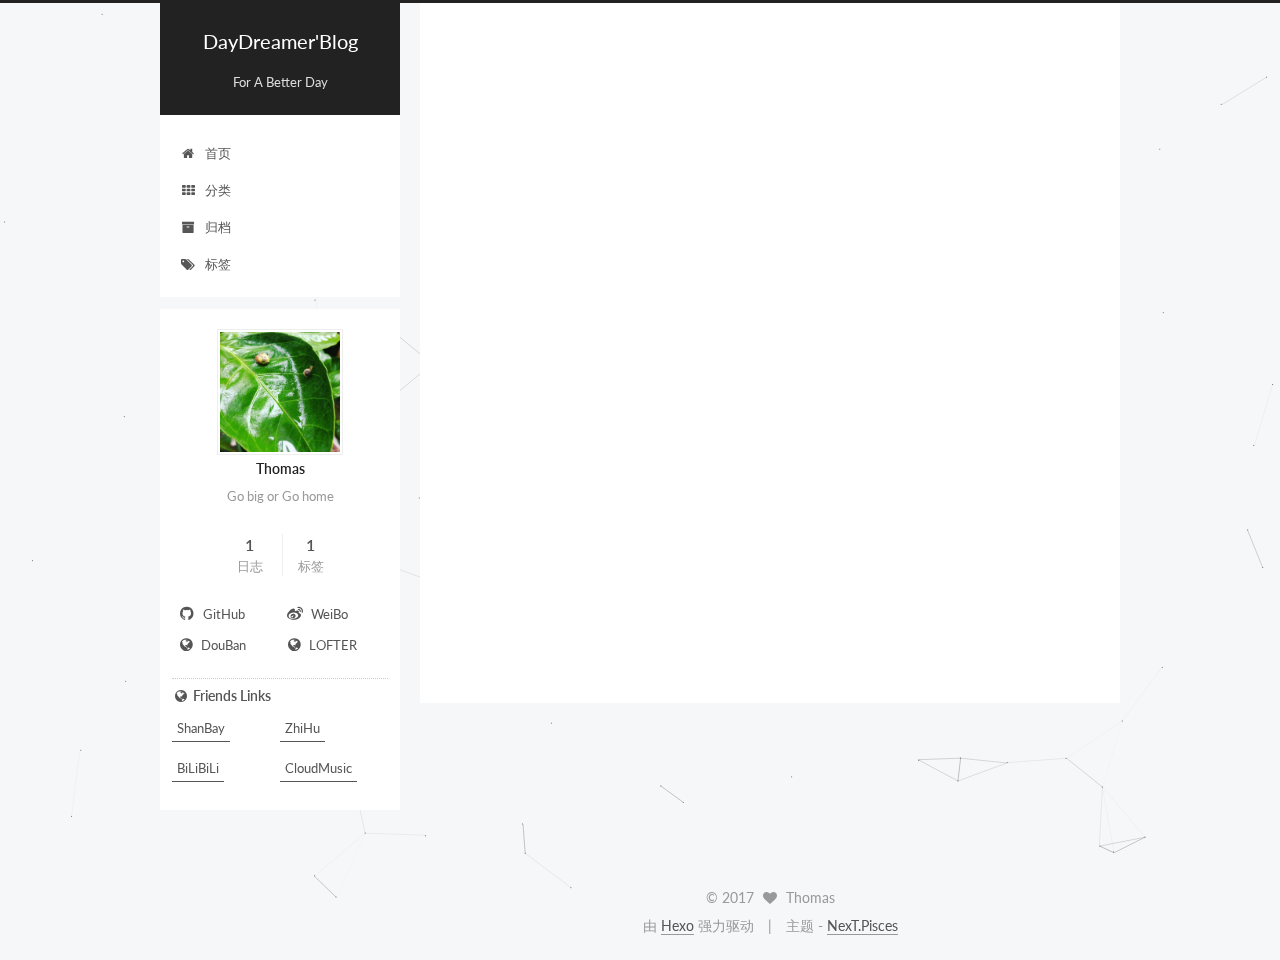
==== commit a745d1d3: "Site updated: 2017-04-30 01:31:26" ====
--- a/index.html
+++ b/index.html
@@ -92,12 +92,12 @@
 
 <meta name="description" content="Go big or Go home">
 <meta property="og:type" content="website">
-<meta property="og:title" content="Dayreamer'Blog">
+<meta property="og:title" content="DayDreamer'Blog">
 <meta property="og:url" content="http://yoursite.com/index.html">
-<meta property="og:site_name" content="Dayreamer'Blog">
+<meta property="og:site_name" content="DayDreamer'Blog">
 <meta property="og:description" content="Go big or Go home">
 <meta name="twitter:card" content="summary">
-<meta name="twitter:title" content="Dayreamer'Blog">
+<meta name="twitter:title" content="DayDreamer'Blog">
 <meta name="twitter:description" content="Go big or Go home">
 
 
@@ -132,7 +132,7 @@
 
 
 
-  <title>Dayreamer'Blog</title>
+  <title>DayDreamer'Blog</title>
 </head>
 
 <body itemscope itemtype="http://schema.org/WebPage" lang="zh-Hans">
@@ -180,7 +180,7 @@
     <div class="custom-logo-site-title">
       <a href="/"  class="brand" rel="start">
         <span class="logo-line-before"><i></i></span>
-        <span class="site-title">Dayreamer'Blog</span>
+        <span class="site-title">DayDreamer'Blog</span>
         <span class="logo-line-after"><i></i></span>
       </a>
     </div>
@@ -282,7 +282,7 @@
     </span>
 
     <span hidden itemprop="publisher" itemscope itemtype="http://schema.org/Organization">
-      <meta itemprop="name" content="Dayreamer'Blog">
+      <meta itemprop="name" content="DayDreamer'Blog">
     </span>
 
     
@@ -450,7 +450,7 @@
             
             <div class="site-state-item site-state-tags">
               
-                <span class="site-state-item-count">2</span>
+                <span class="site-state-item-count">1</span>
                 <span class="site-state-item-name">标签</span>
               
             </div>
--- a/css/main.css
+++ b/css/main.css
@@ -1695,7 +1695,7 @@
   width: 4px;
   height: 4px;
   border-radius: 50%;
-  background: #13d41c;
+  background: #ee6322;
 }
 .links-of-blogroll {
   font-size: 13px;
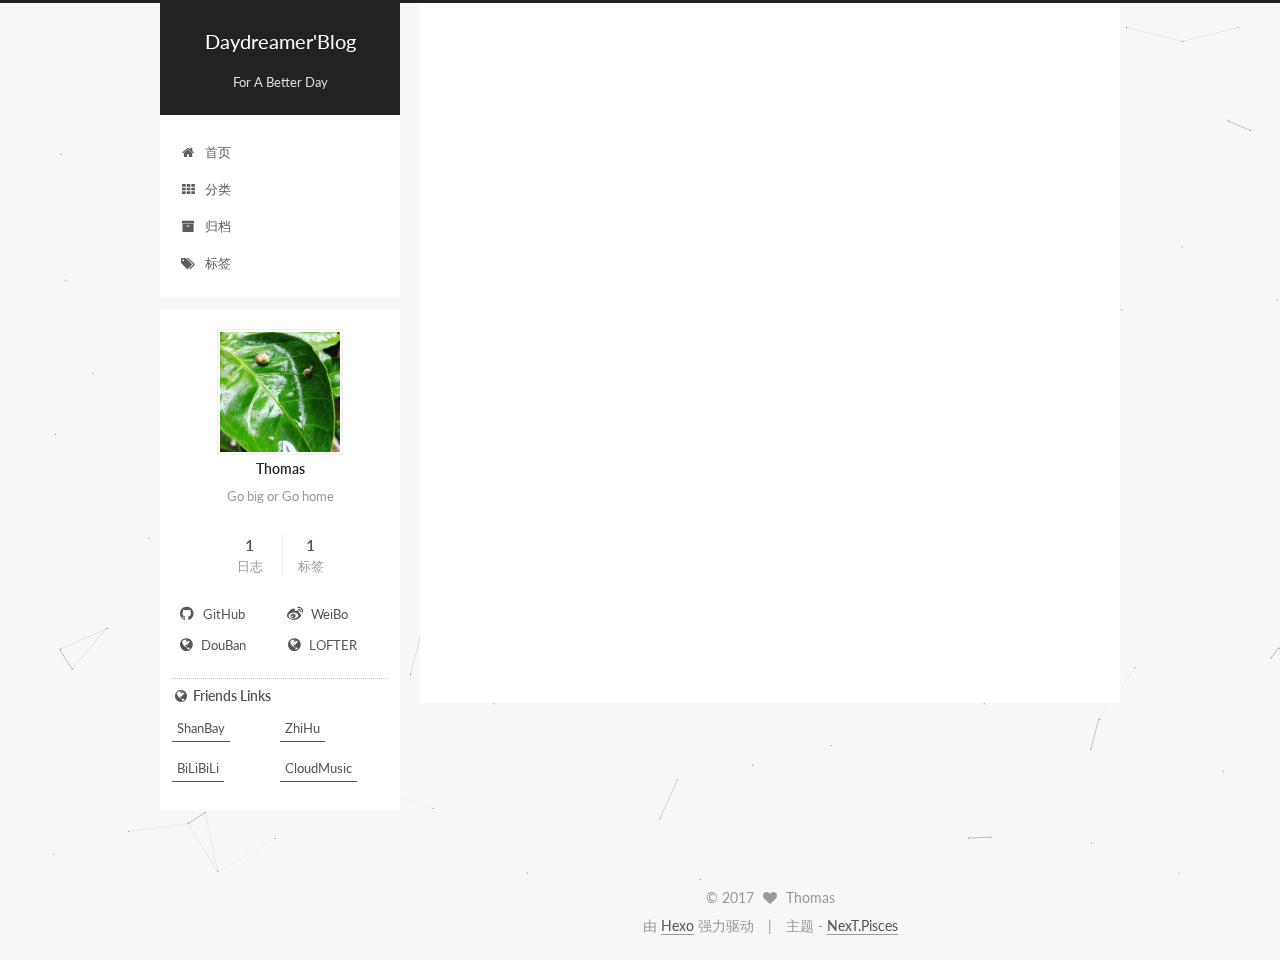
==== commit 4833550d: "Site updated: 2017-04-30 01:32:52" ====
--- a/index.html
+++ b/index.html
@@ -92,12 +92,12 @@
 
 <meta name="description" content="Go big or Go home">
 <meta property="og:type" content="website">
-<meta property="og:title" content="DayDreamer'Blog">
+<meta property="og:title" content="Daydreamer'Blog">
 <meta property="og:url" content="http://yoursite.com/index.html">
-<meta property="og:site_name" content="DayDreamer'Blog">
+<meta property="og:site_name" content="Daydreamer'Blog">
 <meta property="og:description" content="Go big or Go home">
 <meta name="twitter:card" content="summary">
-<meta name="twitter:title" content="DayDreamer'Blog">
+<meta name="twitter:title" content="Daydreamer'Blog">
 <meta name="twitter:description" content="Go big or Go home">
 
 
@@ -132,7 +132,7 @@
 
 
 
-  <title>DayDreamer'Blog</title>
+  <title>Daydreamer'Blog</title>
 </head>
 
 <body itemscope itemtype="http://schema.org/WebPage" lang="zh-Hans">
@@ -180,7 +180,7 @@
     <div class="custom-logo-site-title">
       <a href="/"  class="brand" rel="start">
         <span class="logo-line-before"><i></i></span>
-        <span class="site-title">DayDreamer'Blog</span>
+        <span class="site-title">Daydreamer'Blog</span>
         <span class="logo-line-after"><i></i></span>
       </a>
     </div>
@@ -282,7 +282,7 @@
     </span>
 
     <span hidden itemprop="publisher" itemscope itemtype="http://schema.org/Organization">
-      <meta itemprop="name" content="DayDreamer'Blog">
+      <meta itemprop="name" content="Daydreamer'Blog">
     </span>
 
     
--- a/css/main.css
+++ b/css/main.css
@@ -1695,7 +1695,7 @@
   width: 4px;
   height: 4px;
   border-radius: 50%;
-  background: #ee6322;
+  background: #d9ff24;
 }
 .links-of-blogroll {
   font-size: 13px;
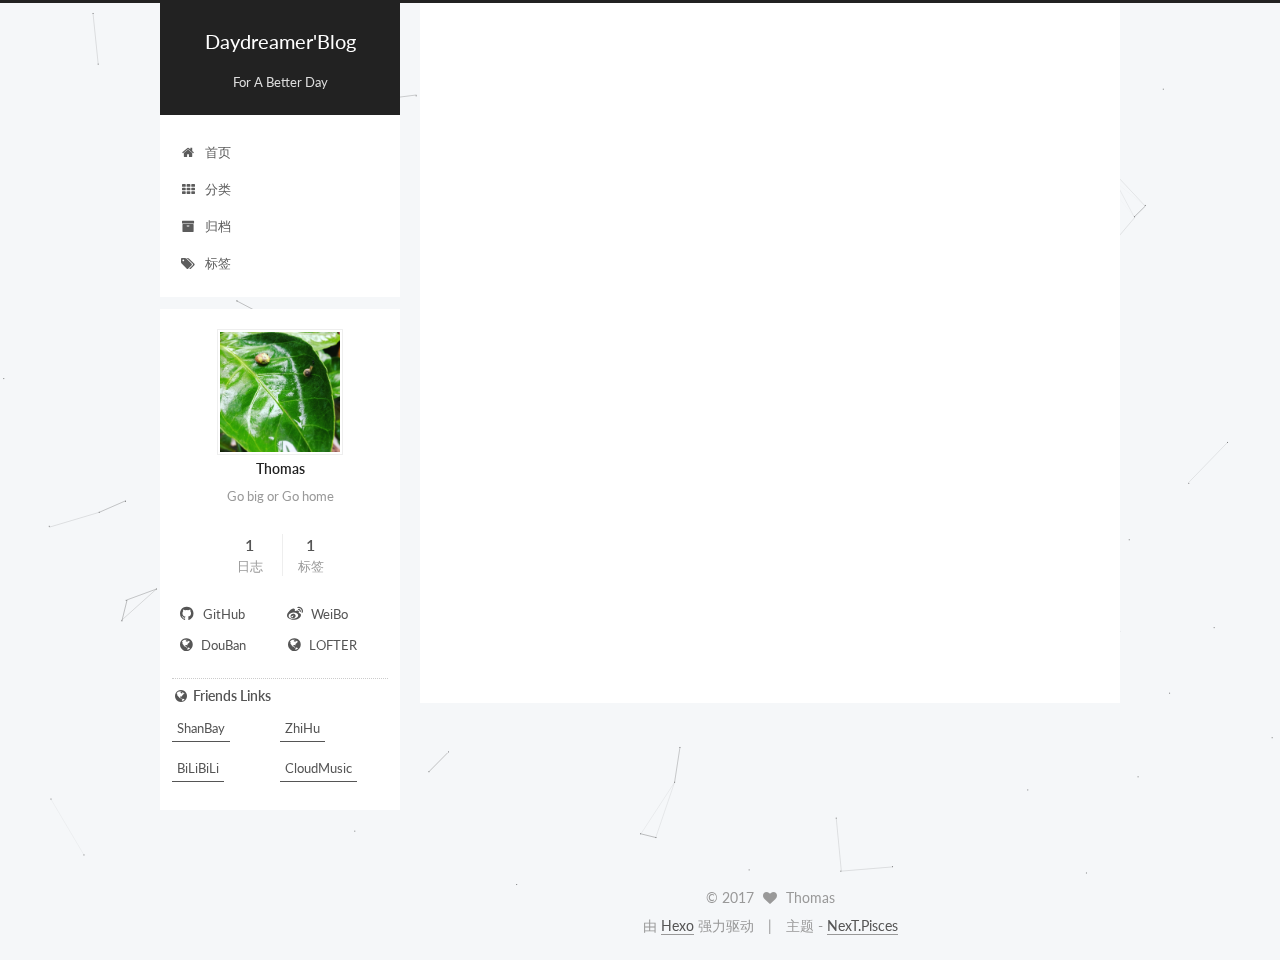
==== commit d7b83618: "Site updated: 2017-04-30 12:35:41" ====
--- a/index.html
+++ b/index.html
@@ -330,6 +330,17 @@
 
           
           
+             <span id="/2017/04/24/开篇/" class="leancloud_visitors" data-flag-title="First Shot">
+               <span class="post-meta-divider">|</span>
+               <span class="post-meta-item-icon">
+                 <i class="fa fa-eye"></i>
+               </span>
+               
+                 <span class="post-meta-item-text">阅读次数 </span>
+               
+                 <span class="leancloud-visitors-count"></span>
+             </span>
+          
 
           
 
@@ -719,6 +730,113 @@
   
 
   
+  <script src="https://cdn1.lncld.net/static/js/av-core-mini-0.6.1.js"></script>
+  <script>AV.initialize("regDydFelHhjNpOHB6ziRXva-gzGzoHsz", "LNoKsyMKzkFv55PVxG1AhyiM");</script>
+  <script>
+    function showTime(Counter) {
+      var query = new AV.Query(Counter);
+      var entries = [];
+      var $visitors = $(".leancloud_visitors");
+
+      $visitors.each(function () {
+        entries.push( $(this).attr("id").trim() );
+      });
+
+      query.containedIn('url', entries);
+      query.find()
+        .done(function (results) {
+          var COUNT_CONTAINER_REF = '.leancloud-visitors-count';
+
+          if (results.length === 0) {
+            $visitors.find(COUNT_CONTAINER_REF).text(0);
+            return;
+          }
+
+          for (var i = 0; i < results.length; i++) {
+            var item = results[i];
+            var url = item.get('url');
+            var time = item.get('time');
+            var element = document.getElementById(url);
+
+            $(element).find(COUNT_CONTAINER_REF).text(time);
+          }
+          for(var i = 0; i < entries.length; i++) {
+            var url = entries[i];
+            var element = document.getElementById(url);
+            var countSpan = $(element).find(COUNT_CONTAINER_REF);
+            if( countSpan.text() == '') {
+              countSpan.text(0);
+            }
+          }
+        })
+        .fail(function (object, error) {
+          console.log("Error: " + error.code + " " + error.message);
+        });
+    }
+
+    function addCount(Counter) {
+      var $visitors = $(".leancloud_visitors");
+      var url = $visitors.attr('id').trim();
+      var title = $visitors.attr('data-flag-title').trim();
+      var query = new AV.Query(Counter);
+
+      query.equalTo("url", url);
+      query.find({
+        success: function(results) {
+          if (results.length > 0) {
+            var counter = results[0];
+            counter.fetchWhenSave(true);
+            counter.increment("time");
+            counter.save(null, {
+              success: function(counter) {
+                var $element = $(document.getElementById(url));
+                $element.find('.leancloud-visitors-count').text(counter.get('time'));
+              },
+              error: function(counter, error) {
+                console.log('Failed to save Visitor num, with error message: ' + error.message);
+              }
+            });
+          } else {
+            var newcounter = new Counter();
+            /* Set ACL */
+            var acl = new AV.ACL();
+            acl.setPublicReadAccess(true);
+            acl.setPublicWriteAccess(true);
+            newcounter.setACL(acl);
+            /* End Set ACL */
+            newcounter.set("title", title);
+            newcounter.set("url", url);
+            newcounter.set("time", 1);
+            newcounter.save(null, {
+              success: function(newcounter) {
+                var $element = $(document.getElementById(url));
+                $element.find('.leancloud-visitors-count').text(newcounter.get('time'));
+              },
+              error: function(newcounter, error) {
+                console.log('Failed to create');
+              }
+            });
+          }
+        },
+        error: function(error) {
+          console.log('Error:' + error.code + " " + error.message);
+        }
+      });
+    }
+
+    $(function() {
+      var Counter = AV.Object.extend("Counter");
+      if ($('.leancloud_visitors').length == 1) {
+        addCount(Counter);
+      } else if ($('.post-title-link').length > 1) {
+        showTime(Counter);
+      }
+    });
+  </script>
+
+
+
+  
 
   
 
--- a/css/main.css
+++ b/css/main.css
@@ -1695,7 +1695,7 @@
   width: 4px;
   height: 4px;
   border-radius: 50%;
-  background: #d9ff24;
+  background: #ff633e;
 }
 .links-of-blogroll {
   font-size: 13px;
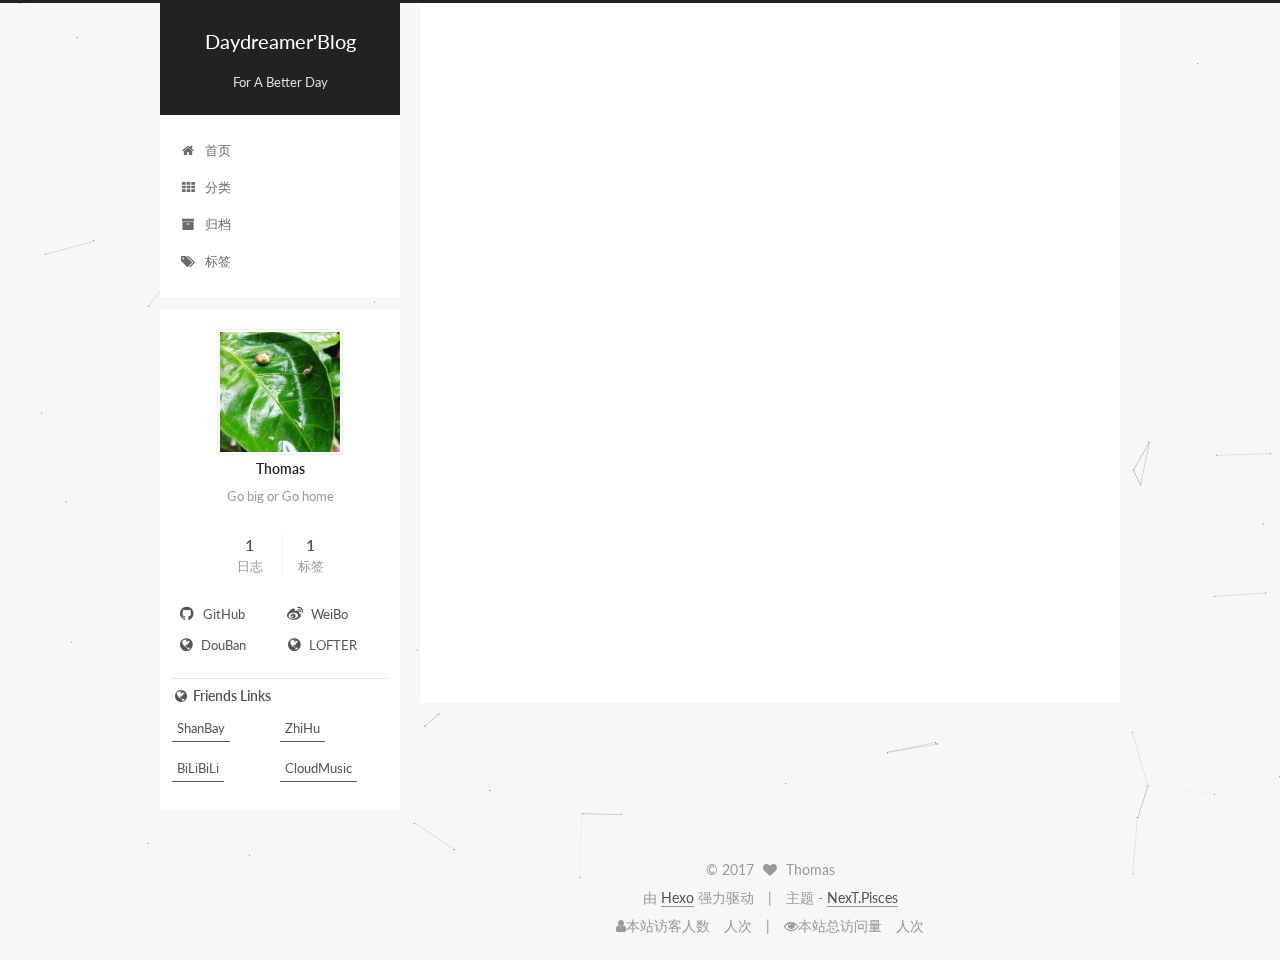
==== commit 5fd4e486: "Site updated: 2017-04-30 12:41:50" ====
--- a/index.html
+++ b/index.html
@@ -588,6 +588,26 @@
 
 
         
+<div class="busuanzi-count">
+  <script async src="https://dn-lbstatics.qbox.me/busuanzi/2.3/busuanzi.pure.mini.js"></script>
+
+  
+    <span class="site-uv">
+      <i class="fa fa-user">本站访客人数</i>
+      <span class="busuanzi-value" id="busuanzi_value_site_uv"></span>
+      人次
+    </span>
+  
+
+  
+    <span class="site-pv">
+      <i class="fa fa-eye">本站总访问量</i>
+      <span class="busuanzi-value" id="busuanzi_value_site_pv"></span>
+      人次
+    </span>
+  
+</div>
+
 
         
       </div>
--- a/css/main.css
+++ b/css/main.css
@@ -1695,7 +1695,7 @@
   width: 4px;
   height: 4px;
   border-radius: 50%;
-  background: #ff633e;
+  background: #fffff6;
 }
 .links-of-blogroll {
   font-size: 13px;
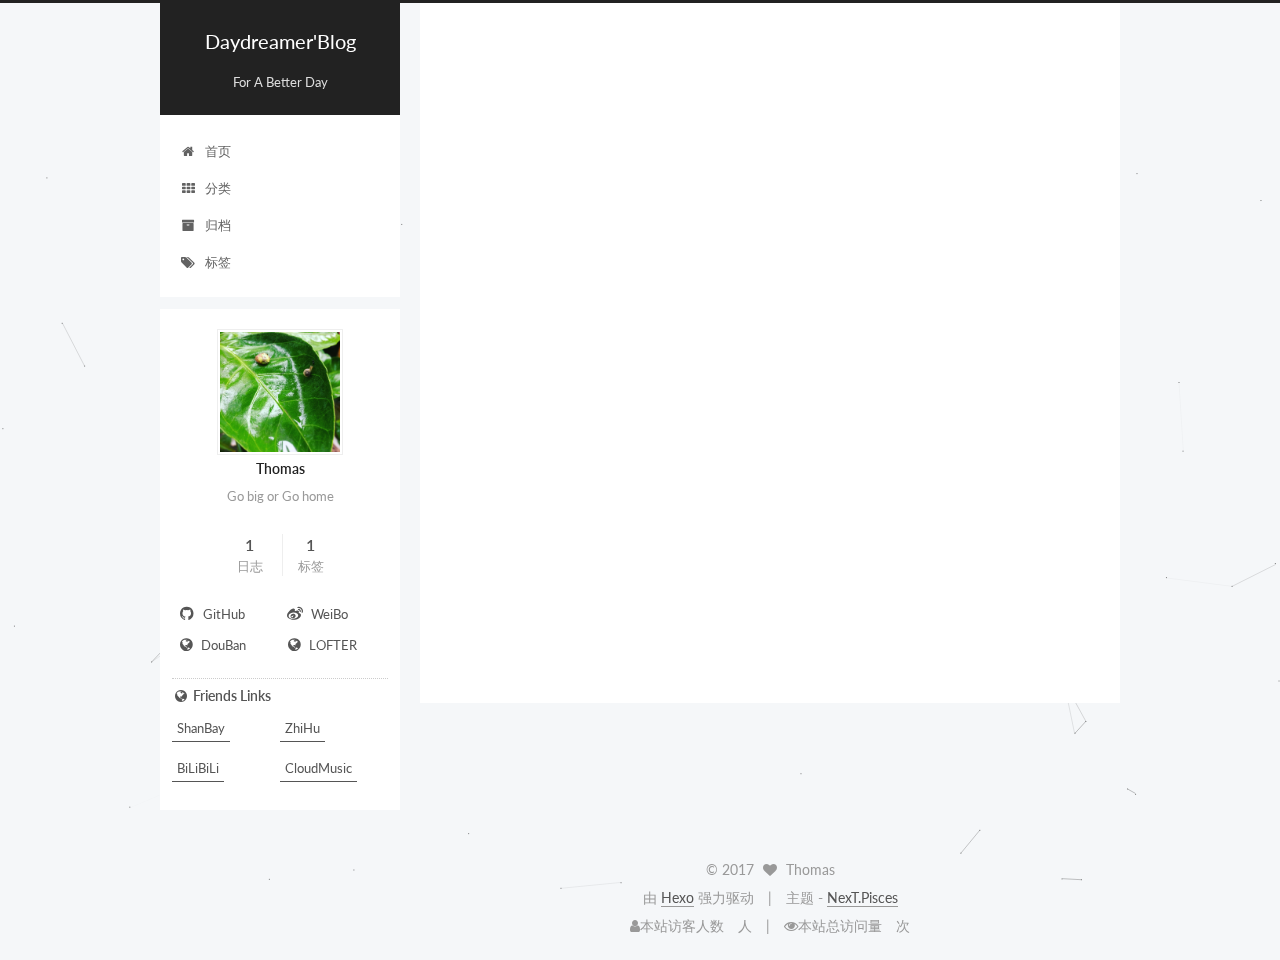
==== commit 027473af: "Site updated: 2017-04-30 12:56:01" ====
--- a/index.html
+++ b/index.html
@@ -595,7 +595,7 @@
     <span class="site-uv">
       <i class="fa fa-user">本站访客人数</i>
       <span class="busuanzi-value" id="busuanzi_value_site_uv"></span>
-      人次
+      人
     </span>
   
 
@@ -603,7 +603,7 @@
     <span class="site-pv">
       <i class="fa fa-eye">本站总访问量</i>
       <span class="busuanzi-value" id="busuanzi_value_site_pv"></span>
-      人次
+      次
     </span>
   
 </div>
--- a/css/main.css
+++ b/css/main.css
@@ -1695,7 +1695,7 @@
   width: 4px;
   height: 4px;
   border-radius: 50%;
-  background: #fffff6;
+  background: #1dff8f;
 }
 .links-of-blogroll {
   font-size: 13px;
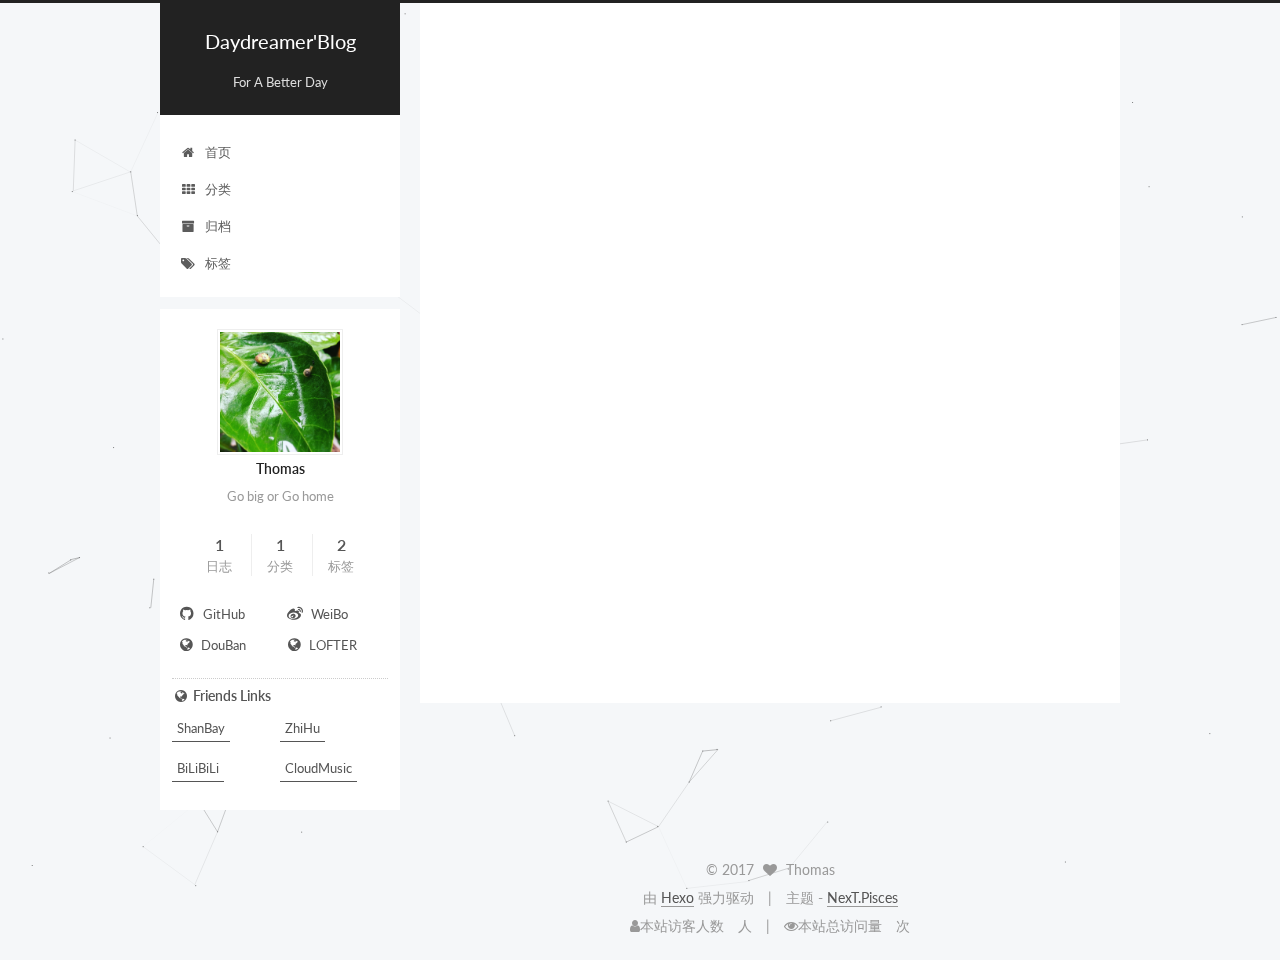
==== commit fed71f25: "Site updated: 2017-05-01 12:57:52" ====
--- a/index.html
+++ b/index.html
@@ -323,6 +323,28 @@
           </span>
 
           
+            <span class="post-category" >
+            
+              <span class="post-meta-divider">|</span>
+            
+              <span class="post-meta-item-icon">
+                <i class="fa fa-folder-o"></i>
+              </span>
+              
+                <span class="post-meta-item-text">分类于</span>
+              
+              
+                <span itemprop="about" itemscope itemtype="http://schema.org/Thing">
+                  <a href="/categories/博客/" itemprop="url" rel="index">
+                    <span itemprop="name">博客</span>
+                  </a>
+                </span>
+
+                
+                
+              
+            </span>
+          
 
           
             
@@ -455,15 +477,24 @@
           
 
           
+            
+            
+            <div class="site-state-item site-state-categories">
+              <a href="/categories/index.html">
+                <span class="site-state-item-count">1</span>
+                <span class="site-state-item-name">分类</span>
+              </a>
+            </div>
+          
 
           
             
             
             <div class="site-state-item site-state-tags">
-              
-                <span class="site-state-item-count">1</span>
+              <a href="/tags/index.html">
+                <span class="site-state-item-count">2</span>
                 <span class="site-state-item-name">标签</span>
-              
+              </a>
             </div>
           
 
--- a/css/main.css
+++ b/css/main.css
@@ -1695,7 +1695,7 @@
   width: 4px;
   height: 4px;
   border-radius: 50%;
-  background: #1dff8f;
+  background: #fbda9c;
 }
 .links-of-blogroll {
   font-size: 13px;
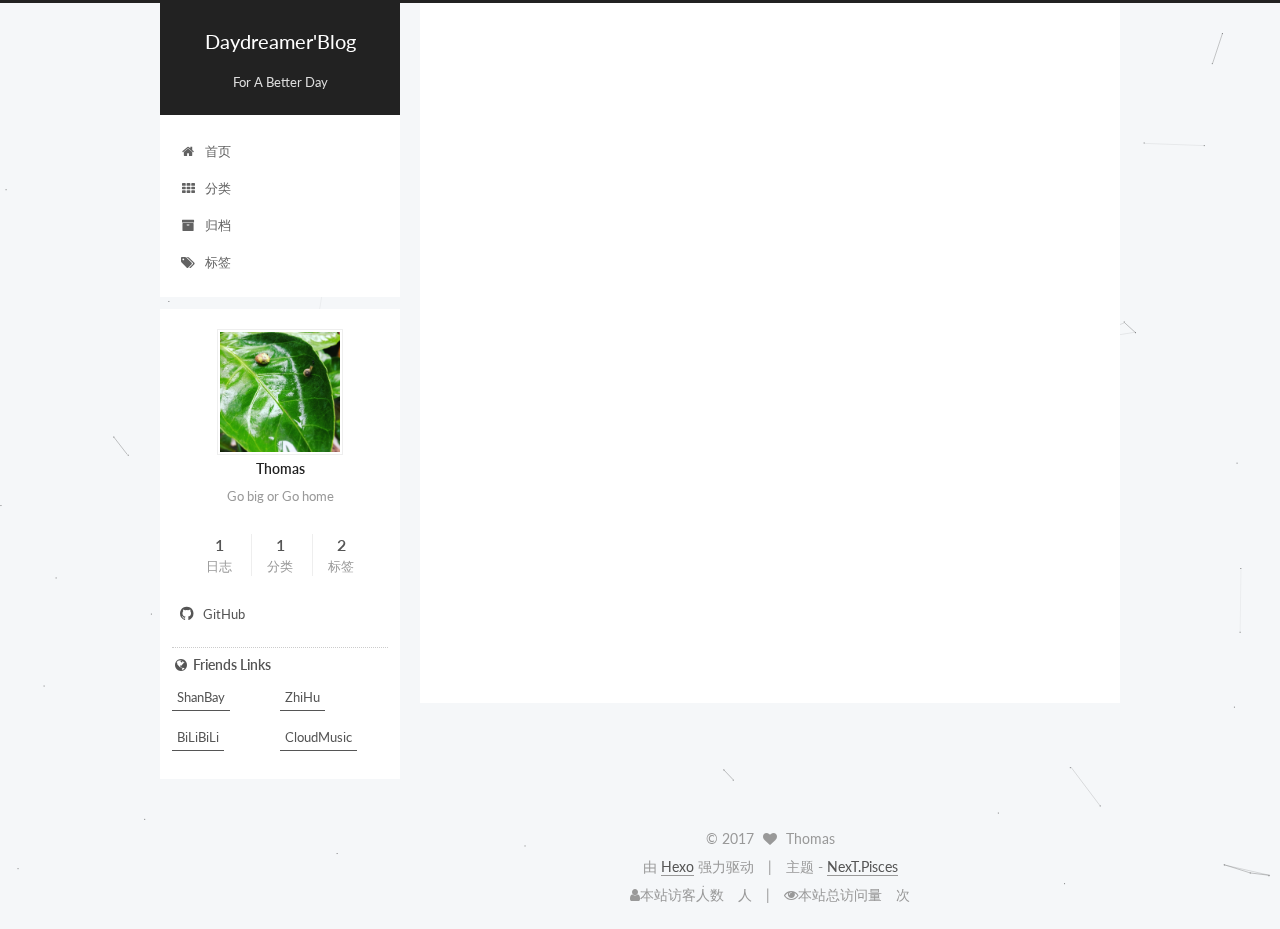
==== commit c7011eb2: "Site updated: 2017-05-04 10:55:42" ====
--- a/index.html
+++ b/index.html
@@ -511,33 +511,6 @@
                     <i class="fa fa-fw fa-github"></i>
                   
                   GitHub
-                </a>
-              </span>
-            
-              <span class="links-of-author-item">
-                <a href="http://weibo.com/p/1005051856942305/home?from=page_100505&mod=TAB&is_all=1#place/" target="_blank" title="WeiBo">
-                  
-                    <i class="fa fa-fw fa-weibo"></i>
-                  
-                  WeiBo
-                </a>
-              </span>
-            
-              <span class="links-of-author-item">
-                <a href="https://www.douban.com/people/40174459/" target="_blank" title="DouBan">
-                  
-                    <i class="fa fa-fw fa-globe"></i>
-                  
-                  DouBan
-                </a>
-              </span>
-            
-              <span class="links-of-author-item">
-                <a href="http://danny-light.lofter.com/" target="_blank" title="LOFTER">
-                  
-                    <i class="fa fa-fw fa-globe"></i>
-                  
-                  LOFTER
                 </a>
               </span>
             
--- a/css/main.css
+++ b/css/main.css
@@ -1695,7 +1695,7 @@
   width: 4px;
   height: 4px;
   border-radius: 50%;
-  background: #fbda9c;
+  background: #b5ad2e;
 }
 .links-of-blogroll {
   font-size: 13px;
